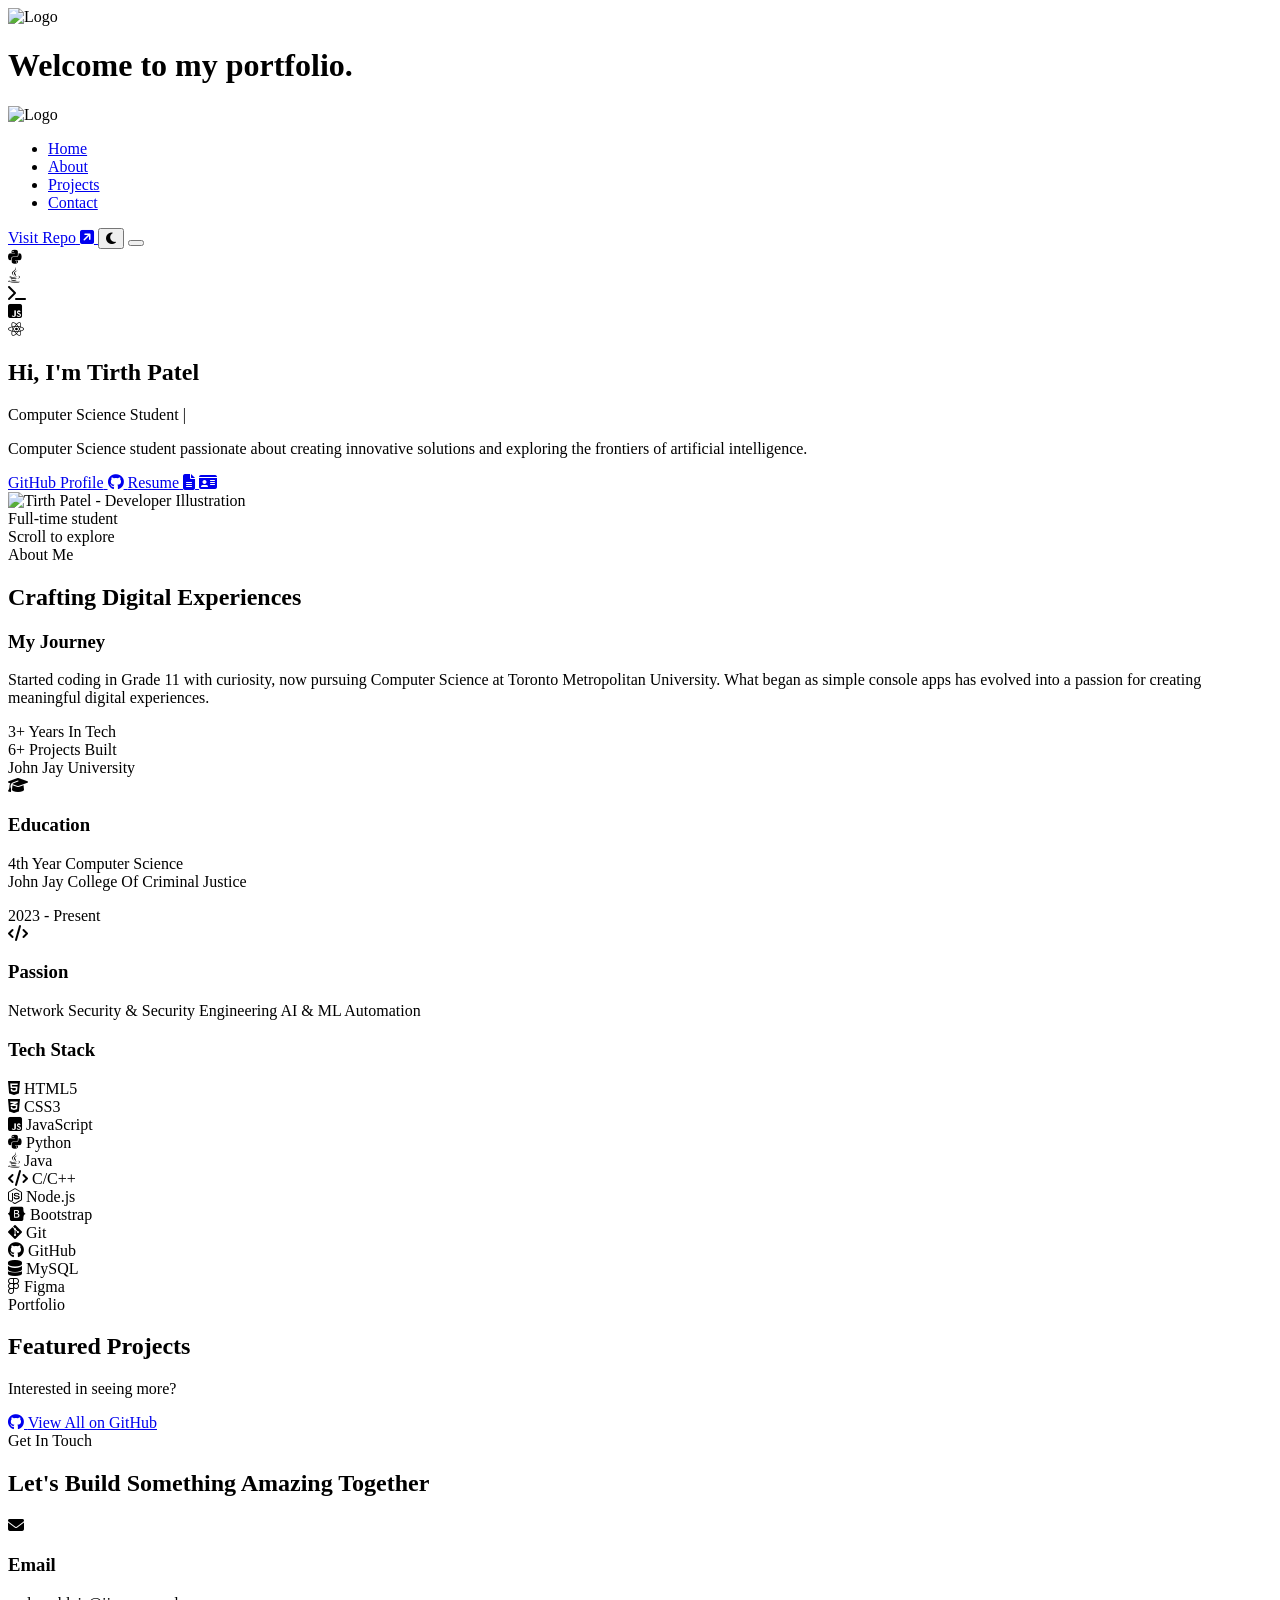
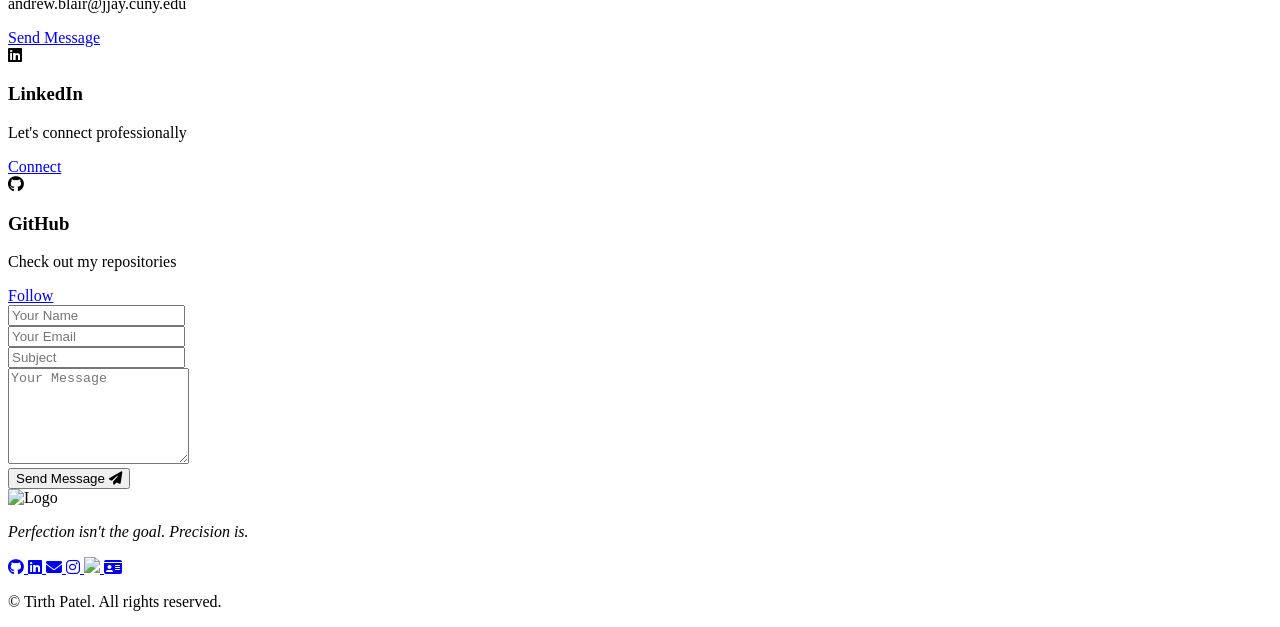
==== index.html @ 6d2c8abe "Update profile stats, education, contact email, and featured placeholders" ====
<!DOCTYPE html>
<html lang="en">

<head>
    <meta charset="UTF-8">
    <meta name="viewport" content="width=device-width, initial-scale=1.0">

    <!-- SEO Meta Tags -->
    <title>Rushi's Portfolio</title>
    <meta name="description"
        content="Tirth Patel (Rushi) - Computer Science student at Toronto Metropolitan University. Passionate full-stack developer specializing in Python, JavaScript, AI/ML, and automation. View my projects and experience.">
    <meta name="keywords"
        content="Rushi, Tirth Patel, Computer Science, Full Stack Developer, Python Developer, JavaScript, AI, Machine Learning, Toronto Metropolitan University, Portfolio, Web Development, Software Engineer">
    <meta name="author" content="Tirth Patel">
    <meta name="robots" content="index, follow">
    <meta name="googlebot" content="index, follow">

    <!-- Google Search Console Verification (Add your verification code) -->
    <!-- <meta name="google-site-verification" content="YOUR_VERIFICATION_CODE_HERE"> -->

    <!-- Open Graph Meta Tags (Social Media) -->
    <meta property="og:title" content="Rushi's Portfolio | Computer Science Student & Developer">
    <meta property="og:description"
        content="Computer Science student passionate about creating innovative solutions and exploring AI. Check out my projects and experience in full-stack development.">
    <meta property="og:image" content="https://rushii-portfolio.netlify.app/assets/ele/repo_banner.png">
    <meta property="og:url" content="https://rushii-portfolio.netlify.app">
    <meta property="og:type" content="website">
    <meta property="og:site_name" content="Rushi's Portfolio">

    <!-- Twitter Card Meta Tags -->
    <meta name="twitter:card" content="summary_large_image">
    <meta name="twitter:title" content="Rushi's Portfolio | Computer Science Student & Developer">
    <meta name="twitter:description"
        content="Computer Science student passionate about creating innovative solutions and exploring AI. Check out my projects and experience.">
    <meta name="twitter:image" content="https://rushii-portfolio.netlify.app/assets/ele/repo_banner.png">

    <!-- Canonical URL -->
    <link rel="canonical" href="https://rushii-portfolio.netlify.app/">

    <!-- Favicon and Icons -->
    <link rel="icon" type="image/png" href="./assets/ele/logo_variations/fav_icon.png" sizes="96x96" />
    <link rel="icon" type="image/svg+xml" href="./assets/ele/logo_variations/fav_icon.png" />
    <link rel="shortcut icon" href="./assets/ele/logo_variations/fav_icon.png" />
    <link rel="apple-touch-icon" sizes="180x180" href="./assets/ele/logo_variations/web_icon.png" />
    <link rel="manifest" href="/site.webmanifest" />

    <!-- Structured Data (JSON-LD) -->
    <script type="application/ld+json">
    {
      "@context": "https://schema.org",
      "@type": "Person",
      "name": "Tirth Patel",
      "alternateName": "Rushi",
      "description": "Computer Science student at Toronto Metropolitan University passionate about full-stack development, AI, and automation",
      "jobTitle": "Computer Science Student & Full-Stack Developer",
      "url": "https://rushii-portfolio.netlify.app",
      "image": "https://rushii-portfolio.netlify.app/assets/ele/profile_pic.png",
      "sameAs": [
        "https://github.com/rushhiii",
        "https://linkedin.com/in/tirth-patel-52a123343",
        "https://www.instagram.com/the.tirth12",
        "https://linktr.ee/its.rushi"
      ],
      "alumniOf": {
        "@type": "EducationalOrganization",
        "name": "Toronto Metropolitan University"
      },
      "knowsAbout": [
        "Python Programming",
        "JavaScript Development", 
        "Full-Stack Development",
        "Artificial Intelligence",
        "Machine Learning",
        "Web Development",
        "C/C++ Programming",
        "Java Programming",
        "Database Management",
        "Git Version Control"
      ],
      "email": "rushiofficial1205@gmail.com",
      "address": {
        "@type": "PostalAddress",
        "addressLocality": "Toronto",
        "addressRegion": "Ontario",
        "addressCountry": "Canada"
      }
    }
    </script>

    <!-- Structured Data for Portfolio Projects -->
    <script type="application/ld+json">
    {
      "@context": "https://schema.org",
      "@type": "ItemList",
      "name": "Rushi's Portfolio Projects",
      "itemListElement": [
        {
          "@type": "SoftwareApplication",
          "position": 1,
          "name": "Scriptable iOS Widgets",
          "description": "A collection of Scriptable app widgets for iOS that provide useful information and functionality right on your home screen.",
          "programmingLanguage": ["JavaScript"],
          "applicationCategory": "Productivity",
          "operatingSystem": "iOS",
          "url": "https://github.com/rushhiii/Scriptable-IOSWidgets",
          "author": {
            "@type": "Person",
            "name": "Tirth Patel"
          }
        },
        {
          "@type": "WebSite",
          "position": 2,
          "name": "Rushi Bashfolio",
          "description": "A unique terminal-style portfolio website that showcases skills and projects through an interactive command-line interface.",
          "programmingLanguage": ["JavaScript", "CSS", "HTML"],
          "url": "https://rushi-bashfolio.netlify.app",
          "author": {
            "@type": "Person",
            "name": "Tirth Patel"
          }
        },
        {
          "@type": "SoftwareApplication",
          "position": 3,
          "name": "GitHub Widget",
          "description": "Track your GitHub stats with dynamic layouts and theme support on iOS home screen using Scriptable.",
          "programmingLanguage": ["JavaScript"],
          "applicationCategory": "Productivity",
          "operatingSystem": "iOS",
          "url": "https://github.com/rushhiii/Scriptable-IOSWidgets",
          "author": {
            "@type": "Person",
            "name": "Tirth Patel"
          }
        }
      ]
    }
    </script>

    <!-- Stylesheets and Fonts -->
    <link rel="stylesheet" href="./assets/css/style.css">
    <link rel="stylesheet" href="https://cdnjs.cloudflare.com/ajax/libs/font-awesome/6.5.1/css/all.min.css">

    <!-- <link rel="stylesheet" href="https://cdnjs.cloudflare.com/ajax/libs/font-awesome/7.0.0/css/all.min.css"> -->
    <!-- <link rel="stylesheet" href="https://site-assets.fontawesome.com/releases/v7.0.0/css/whiteboard-semibold.css"> -->
    <!-- <link rel="stylesheet" href="https://site-assets.fontawesome.com/releases/v7.0.0/css/sharp-duotone-solid.css"> -->
    <!-- <link rel="stylesheet" href="https://cdnjs.cloudflare.com/ajax/libs/font-awesome/v7.0.0/css/all.min.css"> -->
    <!-- <link rel="stylesheet" href="https://site-assets.fontawesome.com/releases/v7.0.0/css/regular.css"> -->
    <link rel="preconnect" href="https://fonts.googleapis.com">
    <link rel="preconnect" href="https://fonts.gstatic.com" crossorigin>
    <link
        href="https://fonts.googleapis.com/css2?family=Inter:wght@300;400;500;600;700&family=Space+Grotesk:wght@300;400;500;600;700&display=swap"
        rel="stylesheet">
</head>

<body>
    <!-- Loading Screen -->
    <div id="loading-screen" class="loading-screen">
        <div class="loading-content">
            <div class="loading-logo">
                <img src="./assets/ele/letter_logo_gl.png" alt="Logo" class="loading-logo-img">
                <div class="loading-logo-glow"></div>
            </div>
            <div class="loading-text">
                <h1 class="loading-title">
                    <span class="loading-word">Welcome</span>
                    <span class="loading-word">to</span>
                    <span class="loading-word">my</span>
                    <span class="loading-word">portfolio.</span>
                </h1>
            </div>
        </div>
        <div class="loading-particles">
            <div class="particle"></div>
            <div class="particle"></div>
            <div class="particle"></div>
            <div class="particle"></div>
            <div class="particle"></div>
        </div>
    </div>

    <!-- Navigation -->
    <nav class="navbar">
        <div class="nav-container">
            <div class="nav-logo">
                <img src="./assets/ele/letter_logo_gl.png" alt="Logo" class="logo-img">
            </div>
            <ul class="nav-menu">
                <li><a href="#home" class="nav-link">Home</a></li>
                <li><a href="#about" class="nav-link">About</a></li>
                <li><a href="#projects" class="nav-link">Projects</a></li>
                <li><a href="#contact" class="nav-link">Contact</a></li>
                <!-- <li><a href="./nexus_card.html" class="nav-link">Profile Card</a></li> -->
            </ul>
            <div class="nav-actions">
                <a href="https://github.com/rushhiii/Website-Portfolio" class="github-repo-btn" target="_blank"
                    rel="noopener noreferrer" aria-label="Visit GitHub Repository">
                    <!-- <i class="fab fa-link"></i> -->
                    <span>Visit Repo</span>
                    <!-- <i class="fa-solid fa-arrow-up-right-from-square"></i> -->
                    <i class="fa-solid fa-square-arrow-up-right"></i>
                    <!-- <i class="fa-light fa-square-arrow-up-right"></i> -->
                </a>
                <button class="theme-toggle" id="themeToggle" aria-label="Toggle theme">
                    <i class="fas fa-moon"></i>
                </button>
                <button class="mobile-menu-toggle" id="mobileMenuToggle" aria-label="Toggle menu">
                    <span></span>
                    <span></span>
                    <span></span>
                </button>
            </div>
        </div>
    </nav>

    <!-- Hero Section -->
    <section id="home" class="hero">
        <div class="hero-background">
            <div class="hero-grid"></div>
            <div class="floating-elements">
                <div class="floating-card parallax-medium" data-speed="2">
                    <i class="fab fa-python"></i>
                </div>
                <div class="floating-card parallax-fast" data-speed="3">
                    <i class="fab fa-java"></i>
                </div>
                <div class="floating-card parallax-slow" data-speed="2.5">
                    <i class="fas fa-terminal"></i>
                </div>
                <div class="floating-card parallax-medium" data-speed="1.5">
                    <i class="fab fa-js-square"></i>
                </div>
                <div class="floating-card parallax-fast" data-speed="1">
                    <i class="fab fa-react"></i>
                </div>
                <!-- <div class="floating-card" data-speed="1.8">
                    <i class="fab fa-css3-alt"></i>
                </div> -->
            </div>
        </div>

        <div class="hero-content">
            <div class="hero-text">
                <h1 class="hero-title">
                    Hi, I'm <span class="text-gradient">Tirth Patel</span>
                </h1>
                <p class="hero-subtitle">
                    <span class="typing-text">Computer Science Student</span>
                    <span class="cursor">|</span>
                </p>
                <p class="hero-description">
                    Computer Science student passionate about creating innovative solutions
                    and exploring the frontiers of artificial intelligence.
                </p>
                <div class="hero-actions">
                    <a href="https://github.com/rushhiii" class="btn btn-primary" target="_blank">
                        <span>GitHub Profile</span>
                        <i class="fab fa-github"></i>
                    </a>
                    <!-- <a href="./assets/rushi_tech_resume.pdf" class="btn btn-secondary" download="tirth_tech_resume.pdf"> -->
                    <a href="https://drive.google.com/file/d/1AFxWbSythAmWqBE_o2QydXRP8Iw7eJwI/view?usp=sharing"
                        class="btn btn-secondary" target="_blank">
                        <span>Resume</span>
                        <!-- <i class="fa-solid fa-up-right-from-square"></i> -->
                        <i class="fa-solid fa-file-lines"></i>
                        <!-- <i class="fa-solid fa-paperclip"></i> -->
                        <!-- <i class="fas fa-download"></i> -->
                    </a>
                    <a href="./assets/nexus-card/index.html" class="btn btn-secondary" title="visit my nexus card?">
                        <!-- <span>Nexus Card</span> -->
                        <i class="fas fa-id-card"></i>
                    </a>
                </div>
            </div>
            <div class="hero-image">
                <div class="image-container">
                    <img src="./assets/ele/profile_pic.png" alt="Tirth Patel - Developer Illustration"
                        class="profile-image" data-theme-image="true">
                    <div class="image-glow"></div>
                </div>
                <div class="status-badge">
                    <div class="status-indicator"></div>
                    <!-- <span>Open to work</span> -->
                    <!-- <span>On summer break</span> -->
                    <!-- <span>Looking for Co=Op, Summer 2026</span> -->
                    <span>Full-time student
                        <!-- <br>Looking for Co-Op, Summer 2026 -->
                    </span>
                </div>
            </div>
        </div>

        <div class="scroll-indicator">
            <div class="scroll-line"></div>
            <span>Scroll to explore</span>
        </div>
    </section>

    <!-- About Section -->
    <section id="about" class="about">
        <div class="container">
            <div class="section-header scroll-reveal">
                <span class="section-tag">About Me</span>
                <h2 class="section-title">Crafting Digital Experiences</h2>
            </div>

            <div class="bento-grid">
                <div class="bento-card large scroll-reveal-left scroll-stagger-1 glow-border">
                    <div class="card-content">
                        <h3>My Journey</h3>
                        <p>Started coding in Grade 11 with curiosity, now pursuing Computer Science at Toronto
                            Metropolitan University. What began as simple console apps has evolved into a passion for
                            creating meaningful digital experiences.</p>
                        <!-- <h3>My Coding Journey</h3> -->
                        <!-- <p>I still remember the first time I touched a computer with intention — it was in Grade 11. What started as curiosity about solving logic problems became my obsession. From barely knowing how to type to building automation tools and exploring C, C++, and UNIX, I'm now a 2nd Year Computer Science Student at Toronto Metropolitan University.</p> -->
                        <div class="journey-stats">
                            <div class="stat scroll-reveal-scale scroll-stagger-2">
                                <span class="stat-number">3+</span>
                                <span class="stat-label">Years In Tech</span>
                            </div>
                            <div class="stat scroll-reveal-scale scroll-stagger-3">
                                <span class="stat-number">6+</span>
                                <span class="stat-label">Projects Built</span>
                            </div>
                            <!-- <div class="stat">
                                <span class="stat-number">10+</span>
                                <span class="stat-label">Repositories</span>
                            </div> -->
                            <!-- <div class="stat">
                                <span class="stat-number">3.8</span>
                                <span class="stat-label">GPA</span>
                            </div> -->
                            <div class="stat scroll-reveal-scale scroll-stagger-4">
                                <span class="stat-number">John Jay</span>
                                <span class="stat-label">University</span>
                            </div>
                        </div>
                    </div>
                </div>

                <div class="bento-card scroll-reveal-right scroll-stagger-2">
                    <div class="card-content">
                        <div class="card-icon">
                            <i class="fas fa-graduation-cap"></i>
                        </div>
                        <h3>Education</h3>
                        <p>4th Year Computer Science<br>John Jay College Of Criminal Justice</p>
                        <!-- <p>2nd Year Computer Science Student<br>Toronto Metropolitan University</p> -->
                        <span class="card-meta">2023 - Present</span>
                    </div>
                </div>

                <div class="bento-card scroll-reveal-right scroll-stagger-3">
                    <div class="card-content">
                        <div class="card-icon">
                            <i class="fas fa-code"></i>
                            <!-- <i class="fas fa-code"></i> -->
                        </div>
                        <h3>Passion</h3>
                        <!-- <h3>Focus Areas</h3> -->
                        <div class="focus-tags">
                            <span class="tag">Network Security & Security Engineering</span>
                            <span class="tag">AI & ML</span>
                            <span class="tag">Automation</span>
                            <!-- <span class="tag">UNIX</span> -->
                        </div>
                        <!-- <p style="font-style:italic;margin-top: 1rem; font-size: 0.9rem; color: var(--text-muted);">Perfection isn't the goal. Precision is.</p> -->
                    </div>
                </div>

                <div class="bento-card wide scroll-reveal scroll-stagger-4 glow-border">
                    <div class="card-content">
                        <h3>Tech Stack</h3>
                        <div class="tech-badges">
                            <div class="tech-badge html scroll-reveal-scale scroll-stagger-1">
                                <i class="fab fa-html5"></i>
                                <span>HTML5</span>
                            </div>
                            <div class="tech-badge css scroll-reveal-scale scroll-stagger-2">
                                <i class="fab fa-css3-alt"></i>
                                <span>CSS3</span>
                            </div>
                            <div class="tech-badge javascript scroll-reveal-scale scroll-stagger-3">
                                <i class="fab fa-js-square"></i>
                                <span>JavaScript</span>
                            </div>
                            <div class="tech-badge python scroll-reveal-scale scroll-stagger-4">
                                <i class="fab fa-python"></i>
                                <span>Python</span>
                            </div>
                            <div class="tech-badge java scroll-reveal-scale scroll-stagger-5">
                                <i class="fab fa-java"></i>
                                <span>Java</span>
                            </div>
                            <div class="tech-badge cpp scroll-reveal-scale scroll-stagger-6">
                                <i class="fas fa-code"></i>
                                <span>C/C++</span>
                            </div>
                            <div class="tech-badge nodejs scroll-reveal-scale scroll-stagger-1">
                                <i class="fab fa-node-js"></i>
                                <span>Node.js</span>
                            </div>
                            <div class="tech-badge bootstrap scroll-reveal-scale scroll-stagger-2">
                                <i class="fab fa-bootstrap"></i>
                                <span>Bootstrap</span>
                            </div>
                            <div class="tech-badge git scroll-reveal-scale scroll-stagger-3">
                                <i class="fab fa-git-alt"></i>
                                <span>Git</span>
                            </div>
                            <div class="tech-badge github scroll-reveal-scale scroll-stagger-4">
                                <i class="fab fa-github"></i>
                                <span>GitHub</span>
                            </div>
                            <div class="tech-badge mysql scroll-reveal-scale scroll-stagger-5">
                                <i class="fas fa-database"></i>
                                <span>MySQL</span>
                            </div>
                            <div class="tech-badge figma scroll-reveal-scale scroll-stagger-6">
                                <i class="fab fa-figma"></i>
                                <span>Figma</span>
                            </div>
                        </div>
                    </div>
                </div>
            </div>
        </div>
    </section>

    <!-- GitHub Stats Section -->
    <!-- <section id="github-stats" class="github-stats">
        <div class="container">
            <div class="section-header">
                <span class="section-tag">GitHub</span>
                <h2 class="section-title">📊 Developer Statistics</h2>
            </div>

            <div class="stats-grid">
                <div class="stats-card">
                    <div class="card-content">
                        <h3>🔥 GitHub Activity</h3>
                        <div class="github-stats-images">
                            <img src="https://github-readme-stats-rushis-projects-a131b45c.vercel.app/api?username=rushhiii&count_private=true&show_icons=true&theme=nord&bg_color=1a1a2e&title_color=ffd700&icon_color=00bfff&text_color=ffffff&ring_color=00bfff&rank_icon=github&include_all_commits=true&hide_border=true&border_radius=10&cache_seconds=86400" 
                                 alt="Rushi's GitHub Stats" loading="lazy">
                            <img src="https://github-readme-streak-stats-rushis-projects-a131b45c.vercel.app?user=rushhiii&theme=merko&hide_border=true&background=1a1a2e&ring=00bfff&fire=ffd700&currStreakLabel=ffd700&currStreakNum=ffffff&sideNums=ffffff&dates=ffffff&cache_seconds=86400" 
                                 alt="Rushi's GitHub Streak" loading="lazy">
                        </div>
                    </div>
                </div>

                <div class="stats-card">
                    <div class="card-content">
                        <h3>💻 Most Used Languages</h3>
                        <div class="github-stats-images">
                            <img src="https://github-readme-stats-rushis-projects-a131b45c.vercel.app/api/top-langs/?username=rushhiii&layout=compact&theme=merko&hide_border=true&bg_color=1a1a2e&title_color=ffd700&text_color=ffffff&cache_seconds=86400&card_width=350" 
                                 alt="Top Languages" loading="lazy">
                        </div>
                    </div>
                </div>

                <div class="stats-card wide">
                    <div class="card-content">
                        <h3>⭐ Featured Repositories</h3>
                        <div class="featured-repos">
                            <div class="repo-card">
                                <h4>🔧 Scriptable-IOSWidgets</h4>
                                <p>An evolving library of iOS widgets & scripts to supercharge your Apple experience, all built in Scriptable.</p>
                                <div class="repo-stats">
                                    <span class="stat"><i class="fas fa-star"></i> 3</span>
                                    <span class="stat"><i class="fas fa-code-branch"></i> 1</span>
                                    <span class="stat">JavaScript</span>
                                </div>
                                <a href="https://github.com/rushhiii/Scriptable-IOSWidgets" target="_blank" class="repo-link">
                                    <i class="fab fa-github"></i> View Repository
                                </a>
                            </div>
                            <div class="repo-card">
                                <h4>💻 Rushi-Bashfolio</h4>
                                <p>A terminal-style interactive portfolio powered by HTML, CSS, and JavaScript — deployed via Netlify.</p>
                                <div class="repo-stats">
                                    <span class="stat"><i class="fas fa-star"></i> 0</span>
                                    <span class="stat"><i class="fas fa-code-branch"></i> 0</span>
                                    <span class="stat">JavaScript</span>
                                </div>
                                <a href="https://github.com/rushhiii/Rushi-Bashfolio" target="_blank" class="repo-link">
                                    <i class="fab fa-github"></i> View Repository
                                </a>
                            </div>
                            <div class="repo-card">
                                <h4>🎓 C-Cpp-Project-Ladder</h4>
                                <p>Build real C/C++ projects from beginner to advanced — learn core concepts by coding useful, hands-on programs.</p>
                                <div class="repo-stats">
                                    <span class="stat"><i class="fas fa-star"></i> 0</span>
                                    <span class="stat"><i class="fas fa-code-branch"></i> 0</span>
                                    <span class="stat">C</span>
                                </div>
                                <a href="https://github.com/rushhiii/C-Cpp-Project-Ladder" target="_blank" class="repo-link">
                                    <i class="fab fa-github"></i> View Repository
                                </a>
                            </div>
                        </div>
                    </div>
                </div>

                <div class="stats-card">
                    <div class="card-content">
                        <h3>🤝 Let's Connect</h3>
                        <div class="social-links-github">
                            <a href="mailto:rushiofficial1205@gmail.com" class="social-link">
                                <i class="fas fa-envelope"></i>
                                <span>Email</span>
                            </a>
                            <a href="https://www.linkedin.com/in/tirth-patel-52a123343" target="_blank" class="social-link">
                                <i class="fab fa-linkedin"></i>
                                <span>LinkedIn</span>
                            </a>
                            <a href="https://github.com/rushhiii" target="_blank" class="social-link">
                                <i class="fab fa-github"></i>
                                <span>GitHub</span>
                            </a>
                            <a href="https://rushi-bashfolio.netlify.app" target="_blank" class="social-link">
                                <i class="fas fa-terminal"></i>
                                <span>Terminal Portfolio</span>
                            </a>
                            <a href="https://www.instagram.com/the.tirth12" target="_blank" class="social-link">
                                <i class="fab fa-instagram"></i>
                                <span>Instagram</span>
                            </a>
                        </div>
                        <div class="profile-views">
                            <img src="https://komarev.com/ghpvc/?username=rushhiii&label=Profile%20Views&color=800080&labelColor=800080&style=flat" 
                                 alt="Profile Views" loading="lazy">
                        </div>
                    </div>
                </div>
            </div>
        </div>
    </section> -->

    <!-- Projects Section -->
    <section id="projects" class="projects">
        <div class="container">
            <div class="section-header scroll-reveal">
                <span class="section-tag">Portfolio</span>
                <h2 class="section-title">Featured Projects</h2>
            </div>

            <div class="project-filters scroll-reveal-scale scroll-stagger-1">
                <!-- Filter buttons will be dynamically generated from projects.json -->
            </div>

            <div class="projects-grid scroll-reveal scroll-stagger-2" id="projectsGrid">
                <!-- Projects will be loaded dynamically -->
            </div>

            <div class="projects-cta scroll-reveal scroll-stagger-3">
                <p>Interested in seeing more?</p>
                <a href="https://github.com/rushhiii" class="btn btn-outline" target="_blank">
                    <i class="fab fa-github"></i>
                    <span>View All on GitHub</span>
                </a>
            </div>
        </div>
    </section>

    <!-- Contact Section -->
    <section id="contact" class="contact">
        <div class="container">
            <div class="section-header scroll-reveal">
                <span class="section-tag">Get In Touch</span>
                <h2 class="section-title">Let's Build Something Amazing Together</h2>
            </div>

            <div class="contact-grid">
                <div class="contact-info">
                    <div class="contact-card scroll-reveal-left scroll-stagger-1">
                        <div class="contact-icon">
                            <i class="fas fa-envelope"></i>
                        </div>
                        <h3>Email</h3>
                        <p>andrew.blair@jjay.cuny.edu</p>
                        <a href="mailto:andrew.blair@jjay.cuny.edu" class="contact-link">Send Message</a>
                    </div>

                    <div class="contact-card scroll-reveal-left scroll-stagger-2">
                        <div class="contact-icon">
                            <i class="fab fa-linkedin"></i>
                        </div>
                        <h3>LinkedIn</h3>
                        <p>Let's connect professionally</p>
                        <a href="https://linkedin.com/in/tirth-patel-52a123343" target="_blank"
                            class="contact-link">Connect</a>
                    </div>

                    <div class="contact-card scroll-reveal-left scroll-stagger-3">
                        <div class="contact-icon">
                            <i class="fab fa-github"></i>
                        </div>
                        <h3>GitHub</h3>
                        <p>Check out my repositories</p>
                        <a href="https://github.com/rushhiii" target="_blank" class="contact-link">Follow</a>
                    </div>
                </div>

                <form class="contact-form scroll-reveal-right scroll-stagger-2 glow-border" id="contactForm"
                    name="portfolio-contact" method="POST" data-netlify="true" action="/thank-you"
                    netlify-honeypot="bot-field">
                    <input type="hidden" name="form-name" value="portfolio-contact">
                    <!-- Honeypot field for spam protection -->
                    <div style="display: none;">
                        <input name="bot-field">
                    </div>
                    <div class="form-group scroll-reveal scroll-stagger-3">
                        <input type="text" name="name" placeholder="Your Name" required>
                    </div>
                    <div class="form-group scroll-reveal scroll-stagger-4">
                        <input type="email" name="email" placeholder="Your Email" required>
                    </div>
                    <div class="form-group scroll-reveal scroll-stagger-5">
                        <input type="text" name="subject" placeholder="Subject" required>
                    </div>
                    <div class="form-group scroll-reveal scroll-stagger-6">
                        <textarea name="message" placeholder="Your Message" rows="6" required></textarea>
                    </div>
                    <button type="submit" class="btn btn-primary scroll-reveal-scale scroll-stagger-6">
                        <span>Send Message</span>
                        <i class="fas fa-paper-plane"></i>
                    </button>
                </form>
            </div>
        </div>
    </section>

    <!-- Footer -->
    <footer class="footer">
        <div class="container">
            <div class="footer-content">
                <div class="footer-left">
                    <div class="footer-logo">
                        <img src="./assets/ele/letter_logo_gl.png" alt="Logo" class="logo-img">
                    </div>
                    <!-- <p>Building the future, one line of code at a time.</p> -->
                    <p style="font-style:italic">Perfection isn't the goal. Precision is.</p>
                </div>
                <div class="footer-right">
                    <div class="social-links">
                        <a href="https://github.com/rushhiii" target="_blank" aria-label="GitHub">
                            <i class="fab fa-github"></i>
                        </a>
                        <a href="https://linkedin.com/in/rushhiii" target="_blank" aria-label="LinkedIn">
                            <i class="fab fa-linkedin"></i>
                        </a>
                        <a href="mailto:andrew.blair@jjay.cuny.edu" aria-label="Email">
                            <i class="fas fa-envelope"></i>
                        </a>
                        <a href="https://www.instagram.com/the.tirth12" target="_blank" aria-label="instagram">
                            <i class="fa-brands fa-instagram"></i>
                        </a>
                        <a href="https://linktr.ee/its.rushi" target="_blank" aria-label="linktr">
                            <!-- <img src="./assets/ele/linktree-logo-icon.webp"> -->
                            <img src="./assets/ele/linktrsvg.svg">
                        </a>
                        <a href="./assets/nexus-card/index.html" aria-label="Nexus Card">
                            <i class="fas fa-id-card"></i>
                        </a>
                    </div>
                </div>
            </div>
            <div class="footer-bottom">
                <p>&copy; <span id="currentYear"></span> Tirth Patel. All rights reserved.</p>
            </div>
        </div>
    </footer>
    <!-- Scripts -->
    <script src="./assets/js/script.js"></script>
    <script>
        const cards = document.querySelectorAll('.project-card');

        cards.forEach(card => {
            card.addEventListener('mouseenter', () => {
                card.style.transition = 'all 0.05s ease-out';
            });

            card.addEventListener('mouseleave', () => {
                card.style.transition = 'all 0.5s cubic-bezier(0.175, 0.885, 0.32, 1.275)';
                card.style.transform = 'perspective(1000px) rotateX(0deg) rotateY(0deg) translateZ(0px) scale(1)';
            });

            card.addEventListener('mousemove', (e) => {
                if (!isLoaded) return;

                const cardRect = card.getBoundingClientRect();
                const cardCenterX = cardRect.left + cardRect.width / 2;
                const cardCenterY = cardRect.top + cardRect.height / 2;

                const deltaX = e.clientX - cardCenterX;
                const deltaY = e.clientY - cardCenterY;

                const rotateX = (deltaY / cardRect.height) * -15;
                const rotateY = (deltaX / cardRect.width) * 15;

                const distance = Math.sqrt(deltaX * deltaX + deltaY * deltaY);
                const maxDistance = Math.sqrt(cardRect.width * cardRect.width + cardRect.height * cardRect.height) / 2;
                const proximity = 1 - Math.min(distance / maxDistance, 1);

                const scale = 1 + (proximity * 0.05);
                const translateZ = proximity * 20;

                card.style.transform = `
                        perspective(1000px) 
                        rotateX(${rotateX}deg) 
                        rotateY(${rotateY}deg) 
                        translateZ(${translateZ}px) 
                        scale(${scale})
                    `;
            });
        });

    </script>
</body>

</html>
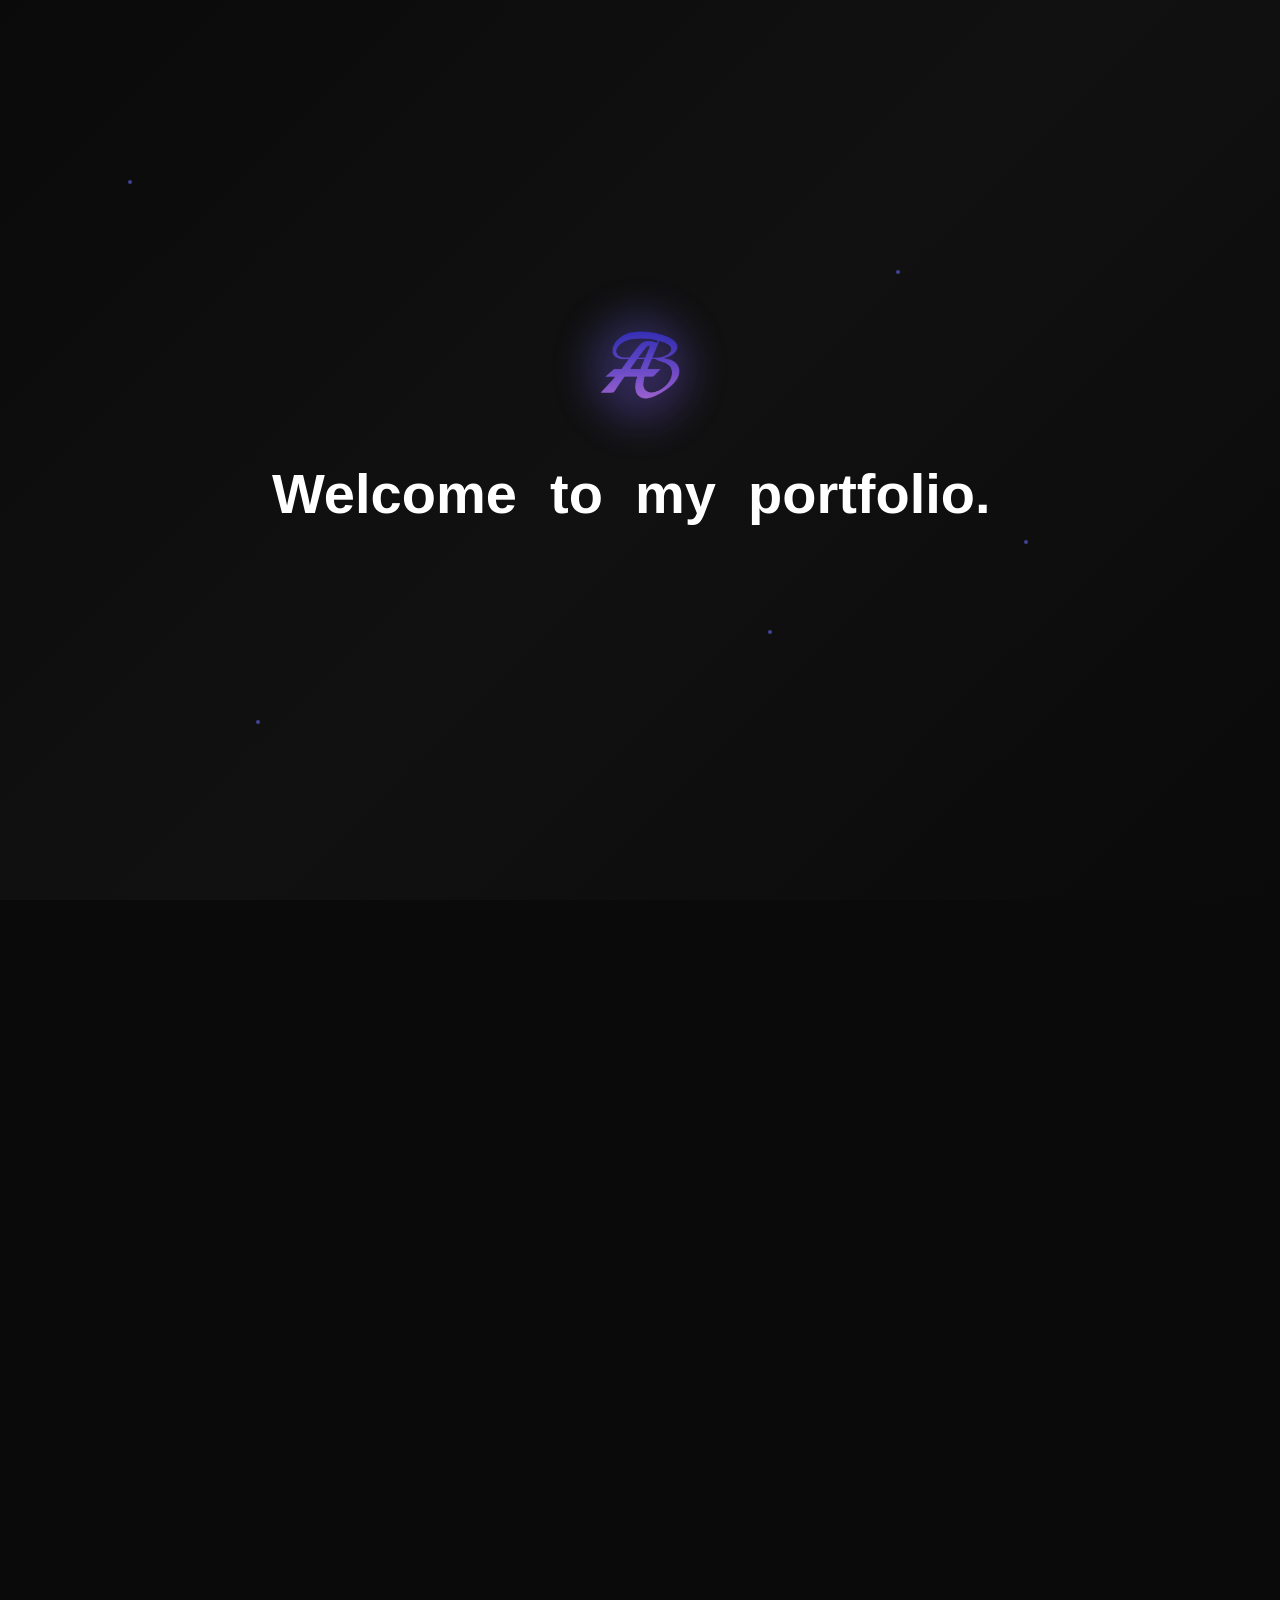
==== commit 29290650: "Rebrand portfolio to AndrewIT and add GitHub Pages workflow" ====
--- a/index.html
+++ b/index.html
@@ -6,12 +6,12 @@
     <meta name="viewport" content="width=device-width, initial-scale=1.0">
 
     <!-- SEO Meta Tags -->
-    <title>Rushi's Portfolio</title>
+    <title>AndrewIT Portfolio</title>
     <meta name="description"
-        content="Tirth Patel (Rushi) - Computer Science student at Toronto Metropolitan University. Passionate full-stack developer specializing in Python, JavaScript, AI/ML, and automation. View my projects and experience.">
+        content="AndrewIT - Computer Science student and IT-focused developer building secure, modern solutions in networking, automation, and full-stack development.">
     <meta name="keywords"
-        content="Rushi, Tirth Patel, Computer Science, Full Stack Developer, Python Developer, JavaScript, AI, Machine Learning, Toronto Metropolitan University, Portfolio, Web Development, Software Engineer">
-    <meta name="author" content="Tirth Patel">
+        content="AndrewIT, Andrew Blair, Computer Science, IT Technician, Network Security, AI, Machine Learning, John Jay College Of Criminal Justice, Portfolio, Web Development, Cybersecurity Analyst">
+    <meta name="author" content="Andrew Blair">
     <meta name="robots" content="index, follow">
     <meta name="googlebot" content="index, follow">
 
@@ -19,23 +19,21 @@
     <!-- <meta name="google-site-verification" content="YOUR_VERIFICATION_CODE_HERE"> -->
 
     <!-- Open Graph Meta Tags (Social Media) -->
-    <meta property="og:title" content="Rushi's Portfolio | Computer Science Student & Developer">
+    <meta property="og:title" content="AndrewIT Portfolio | Computer Science Student & IT Technician">
     <meta property="og:description"
-        content="Computer Science student passionate about creating innovative solutions and exploring AI. Check out my projects and experience in full-stack development.">
-    <meta property="og:image" content="https://rushii-portfolio.netlify.app/assets/ele/repo_banner.png">
-    <meta property="og:url" content="https://rushii-portfolio.netlify.app">
+        content="AndrewIT builds secure, modern solutions across networking, development, and automation. Explore projects, certifications, and hands-on technical work.">
+    
+        
     <meta property="og:type" content="website">
-    <meta property="og:site_name" content="Rushi's Portfolio">
+    <meta property="og:site_name" content="AndrewIT Portfolio">
 
     <!-- Twitter Card Meta Tags -->
     <meta name="twitter:card" content="summary_large_image">
-    <meta name="twitter:title" content="Rushi's Portfolio | Computer Science Student & Developer">
+    <meta name="twitter:title" content="AndrewIT Portfolio | Computer Science Student & Developer">
     <meta name="twitter:description"
-        content="Computer Science student passionate about creating innovative solutions and exploring AI. Check out my projects and experience.">
-    <meta name="twitter:image" content="https://rushii-portfolio.netlify.app/assets/ele/repo_banner.png">
-
-    <!-- Canonical URL -->
-    <link rel="canonical" href="https://rushii-portfolio.netlify.app/">
+        content="AndrewIT builds secure, modern solutions across networking, development, and automation. Explore projects, certifications, and hands-on technical work.">
+   <!-- <meta name="twitter:image" content="https://rushii-portfolio.netlify.app/assets/ele/repo_banner.png"> -->
+
 
     <!-- Favicon and Icons -->
     <link rel="icon" type="image/png" href="./assets/ele/logo_variations/fav_icon.png" sizes="96x96" />
@@ -49,21 +47,21 @@
     {
       "@context": "https://schema.org",
       "@type": "Person",
-      "name": "Tirth Patel",
-      "alternateName": "Rushi",
-      "description": "Computer Science student at Toronto Metropolitan University passionate about full-stack development, AI, and automation",
-      "jobTitle": "Computer Science Student & Full-Stack Developer",
+      "name": "Andrew Blair",
+      "alternateName": "Drew",
+      "description": "Computer Science student at John Jay College Of Criminal Justice, passionate about Cloud Security, Cybersecurity, and AI/ML",
+      "jobTitle": "Computer Science Student & IT Technician",
       "url": "https://rushii-portfolio.netlify.app",
-      "image": "https://rushii-portfolio.netlify.app/assets/ele/profile_pic.png",
+    "image": "https://rushii-portfolio.netlify.app/assets/ele/Andrew.png",
       "sameAs": [
-        "https://github.com/rushhiii",
-        "https://linkedin.com/in/tirth-patel-52a123343",
-        "https://www.instagram.com/the.tirth12",
-        "https://linktr.ee/its.rushi"
+        "https://github.com/CyberDrewX",
+        "https://www.linkedin.com/in/andrewblairit",
+        "https://www.instagram.com/d.r.3.w_x",
+        <!-- link tree was here -->
       ],
       "alumniOf": {
         "@type": "EducationalOrganization",
-        "name": "Toronto Metropolitan University"
+        "name": "John Jay College Of Criminal Justice",
       },
       "knowsAbout": [
         "Python Programming",
@@ -77,12 +75,12 @@
         "Database Management",
         "Git Version Control"
       ],
-      "email": "rushiofficial1205@gmail.com",
+      "email": "andrewblair592.com",
       "address": {
         "@type": "PostalAddress",
-        "addressLocality": "Toronto",
-        "addressRegion": "Ontario",
-        "addressCountry": "Canada"
+        "addressLocality": "New York City",
+        "addressRegion": "New York",
+        "addressCountry": "United States"
       }
     }
     </script>
@@ -92,7 +90,7 @@
     {
       "@context": "https://schema.org",
       "@type": "ItemList",
-      "name": "Rushi's Portfolio Projects",
+      "name": "Andrew's Portfolio Projects",
       "itemListElement": [
         {
           "@type": "SoftwareApplication",
@@ -105,7 +103,7 @@
           "url": "https://github.com/rushhiii/Scriptable-IOSWidgets",
           "author": {
             "@type": "Person",
-            "name": "Tirth Patel"
+            "name": "Andrew Blair"
           }
         },
         {
@@ -117,7 +115,7 @@
           "url": "https://rushi-bashfolio.netlify.app",
           "author": {
             "@type": "Person",
-            "name": "Tirth Patel"
+            "name": "Andrew Blair"
           }
         },
         {
@@ -131,7 +129,7 @@
           "url": "https://github.com/rushhiii/Scriptable-IOSWidgets",
           "author": {
             "@type": "Person",
-            "name": "Tirth Patel"
+            "name": "Andrew Blair"
           }
         }
       ]
@@ -189,12 +187,13 @@
             <ul class="nav-menu">
                 <li><a href="#home" class="nav-link">Home</a></li>
                 <li><a href="#about" class="nav-link">About</a></li>
+                <li><a href="#certifications" class="nav-link">Certifications</a></li>
                 <li><a href="#projects" class="nav-link">Projects</a></li>
                 <li><a href="#contact" class="nav-link">Contact</a></li>
                 <!-- <li><a href="./nexus_card.html" class="nav-link">Profile Card</a></li> -->
             </ul>
             <div class="nav-actions">
-                <a href="https://github.com/rushhiii/Website-Portfolio" class="github-repo-btn" target="_blank"
+                <a href="https://github.com/CyberDrewX" class="github-repo-btn" target="_blank"
                     rel="noopener noreferrer" aria-label="Visit GitHub Repository">
                     <!-- <i class="fab fa-link"></i> -->
                     <span>Visit Repo</span>
@@ -243,23 +242,22 @@
         <div class="hero-content">
             <div class="hero-text">
                 <h1 class="hero-title">
-                    Hi, I'm <span class="text-gradient">Tirth Patel</span>
+                    Hi, I'm <span class="text-gradient">AndrewIT</span>
                 </h1>
                 <p class="hero-subtitle">
                     <span class="typing-text">Computer Science Student</span>
                     <span class="cursor">|</span>
                 </p>
                 <p class="hero-description">
-                    Computer Science student passionate about creating innovative solutions
-                    and exploring the frontiers of artificial intelligence.
+                    Computer Science student Passionate about cloud and network security, with a focus on building innovative and resilient solutions through artificial intelligence.
                 </p>
                 <div class="hero-actions">
-                    <a href="https://github.com/rushhiii" class="btn btn-primary" target="_blank">
+                    <a href="https://github.com/CyberDrewX" class="btn btn-primary" target="_blank">
                         <span>GitHub Profile</span>
                         <i class="fab fa-github"></i>
                     </a>
-                    <!-- <a href="./assets/rushi_tech_resume.pdf" class="btn btn-secondary" download="tirth_tech_resume.pdf"> -->
-                    <a href="https://drive.google.com/file/d/1AFxWbSythAmWqBE_o2QydXRP8Iw7eJwI/view?usp=sharing"
+                   
+                    <a href="https://drive.google.com/drive/u/0/folders/1hEwPRW5BH7Dz0M8XrPKGmeR6I0KzoKrx"
                         class="btn btn-secondary" target="_blank">
                         <span>Resume</span>
                         <!-- <i class="fa-solid fa-up-right-from-square"></i> -->
@@ -275,7 +273,7 @@
             </div>
             <div class="hero-image">
                 <div class="image-container">
-                    <img src="./assets/ele/profile_pic.png" alt="Tirth Patel - Developer Illustration"
+                    <img src="./assets/ele/Andrew.png" alt="Andrew Blair - Portrait"
                         class="profile-image" data-theme-image="true">
                     <div class="image-glow"></div>
                 </div>
@@ -309,9 +307,7 @@
                 <div class="bento-card large scroll-reveal-left scroll-stagger-1 glow-border">
                     <div class="card-content">
                         <h3>My Journey</h3>
-                        <p>Started coding in Grade 11 with curiosity, now pursuing Computer Science at Toronto
-                            Metropolitan University. What began as simple console apps has evolved into a passion for
-                            creating meaningful digital experiences.</p>
+                        <p>I began my IT career at Co-Op Tech in Manhattan, where I studied computer networking. From that experience, I discovered my passion for technology, and ever since, I’ve been dedicated to growing in the field of IT.</p>
                         <!-- <h3>My Coding Journey</h3> -->
                         <!-- <p>I still remember the first time I touched a computer with intention — it was in Grade 11. What started as curiosity about solving logic problems became my obsession. From barely knowing how to type to building automation tools and exploring C, C++, and UNIX, I'm now a 2nd Year Computer Science Student at Toronto Metropolitan University.</p> -->
                         <div class="journey-stats">
@@ -427,6 +423,112 @@
             </div>
         </div>
     </section>
+
+    <!-- Certifications Section -->
+    <section id="certifications" class="certifications">
+        <div class="container">
+            <div class="section-header scroll-reveal">
+                <span class="section-tag">Credentials</span>
+                <h2 class="section-title">Certifications &amp; Learning Path</h2>
+            </div>
+
+            <div class="certification-grid">
+                <article class="certification-card earned scroll-reveal-left scroll-stagger-1 glow-border"
+                    data-cert-title="CompTIA Network+"
+                    data-cert-status="Earned"
+                    data-cert-icon="fas fa-network-wired"
+                    data-cert-description="Networking fundamentals, infrastructure, troubleshooting, and security concepts."
+                    data-cert-points="Networking fundamentals|Infrastructure and cabling|Troubleshooting and diagnostics|Security best practices">
+                    <div class="certification-icon"><i class="fas fa-network-wired"></i></div>
+                    <div class="certification-copy">
+                        <span class="certification-status">Earned</span>
+                        <h3>CompTIA Network+</h3>
+                        <p>Networking fundamentals, infrastructure, troubleshooting, and security concepts.</p>
+                    </div>
+                </article>
+
+                <article class="certification-card in-progress scroll-reveal scroll-stagger-2 glow-border"
+                    data-cert-title="CompTIA Security+"
+                    data-cert-status="In Progress"
+                    data-cert-icon="fas fa-shield-halved"
+                    data-cert-description="Preparing for the next step in cybersecurity, risk management, and defensive operations."
+                    data-cert-points="Threat analysis|Risk management|Identity and access|Defensive operations">
+                    <div class="certification-icon"><i class="fas fa-shield-halved"></i></div>
+                    <div class="certification-copy">
+                        <span class="certification-status">In Progress</span>
+                        <h3>CompTIA Security+</h3>
+                        <p>Preparing for the next step in cybersecurity, risk management, and defensive operations.</p>
+                    </div>
+                </article>
+
+                <article class="certification-card planned scroll-reveal scroll-stagger-3 glow-border"
+                    data-cert-title="AWS Solutions Architect"
+                    data-cert-status="Planned"
+                    data-cert-icon="fab fa-aws"
+                    data-cert-description="Building cloud architecture skills across identity, networking, security, and reliability."
+                    data-cert-points="Cloud design principles|IAM and security|Networking and connectivity|High availability and resilience">
+                    <div class="certification-icon"><i class="fab fa-aws"></i></div>
+                    <div class="certification-copy">
+                        <span class="certification-status">Planned</span>
+                        <h3>AWS Solutions Architect</h3>
+                        <p>Building cloud architecture skills across identity, networking, security, and reliability.</p>
+                    </div>
+                </article>
+
+                <article class="certification-card planned scroll-reveal-right scroll-stagger-4 glow-border"
+                    data-cert-title="Cisco CCNA"
+                    data-cert-status="Planned"
+                    data-cert-icon="fas fa-route"
+                    data-cert-description="Deepening practical skills in routing, switching, network access, and automation."
+                    data-cert-points="Routing and switching|Network access and automation|Troubleshooting|Protocol fundamentals">
+                    <div class="certification-icon"><i class="fas fa-route"></i></div>
+                    <div class="certification-copy">
+                        <span class="certification-status">Planned</span>
+                        <h3>Cisco CCNA</h3>
+                        <p>Deepening practical skills in routing, switching, network access, and automation.</p>
+                    </div>
+                </article>
+            </div>
+        </div>
+    </section>
+
+    <div class="cert-modal-overlay" id="certModalOverlay">
+        <div class="cert-modal" role="dialog" aria-modal="true" aria-labelledby="certModalTitle">
+            <button class="cert-modal-close" id="certModalClose" aria-label="Close certification details">
+                <i class="fas fa-times"></i>
+            </button>
+
+            <div class="cert-modal-header">
+                <div class="cert-modal-icon-wrap" id="certModalIconWrap"><i class="fas fa-network-wired"></i></div>
+                <div>
+                    <span class="cert-modal-badge" id="certModalStatus">Earned</span>
+                    <h3 id="certModalTitle">CompTIA Network+</h3>
+                </div>
+            </div>
+
+            <div class="cert-modal-body">
+                <div class="cert-modal-stage">
+                    <div class="cert-panel cert-panel-summary">
+                        <p id="certModalDescription">Networking fundamentals, infrastructure, troubleshooting, and security concepts.</p>
+                        <ul class="cert-modal-list" id="certModalList"></ul>
+                    </div>
+
+                    <div class="cert-panel cert-panel-badge" aria-live="polite">
+                        <div class="cert-badge-wrap">
+                            <div class="cert-badge-outline">
+                                <div class="cert-badge-core">
+                                    <span class="cert-badge-brand">CompTIA</span>
+                                    <span class="cert-badge-name">Network+</span>
+                                    <span class="cert-badge-tag">CERTIFIED</span>
+                                    <span class="cert-badge-series">Plus Series</span>
+                                </div>
+                            </div>
+                        </div>
+                    </div>
+                </div>
+            </div>
+        </div>
+    </div>
 
     <!-- GitHub Stats Section -->
     <!-- <section id="github-stats" class="github-stats">
@@ -511,7 +613,7 @@
                                 <i class="fas fa-envelope"></i>
                                 <span>Email</span>
                             </a>
-                            <a href="https://www.linkedin.com/in/tirth-patel-52a123343" target="_blank" class="social-link">
+                            <a href="https://www.linkedin.com/in/andrewblairit" target="_blank" class="social-link">
                                 <i class="fab fa-linkedin"></i>
                                 <span>LinkedIn</span>
                             </a>
@@ -523,7 +625,7 @@
                                 <i class="fas fa-terminal"></i>
                                 <span>Terminal Portfolio</span>
                             </a>
-                            <a href="https://www.instagram.com/the.tirth12" target="_blank" class="social-link">
+                            <a href="https://www.instagram.com/d.r.3.w_x" target="_blank" class="social-link">
                                 <i class="fab fa-instagram"></i>
                                 <span>Instagram</span>
                             </a>
@@ -556,7 +658,7 @@
 
             <div class="projects-cta scroll-reveal scroll-stagger-3">
                 <p>Interested in seeing more?</p>
-                <a href="https://github.com/rushhiii" class="btn btn-outline" target="_blank">
+                <a href="https://github.com/CyberDrewX" class="btn btn-outline" target="_blank">
                     <i class="fab fa-github"></i>
                     <span>View All on GitHub</span>
                 </a>
@@ -589,7 +691,7 @@
                         </div>
                         <h3>LinkedIn</h3>
                         <p>Let's connect professionally</p>
-                        <a href="https://linkedin.com/in/tirth-patel-52a123343" target="_blank"
+                        <a href="https://www.linkedin.com/in/andrewblairit" target="_blank"
                             class="contact-link">Connect</a>
                     </div>
 
@@ -599,7 +701,7 @@
                         </div>
                         <h3>GitHub</h3>
                         <p>Check out my repositories</p>
-                        <a href="https://github.com/rushhiii" target="_blank" class="contact-link">Follow</a>
+                        <a href="https://github.com/CyberDrewX" target="_blank" class="contact-link">Follow</a>
                     </div>
                 </div>
 
@@ -640,21 +742,23 @@
                     <div class="footer-logo">
                         <img src="./assets/ele/letter_logo_gl.png" alt="Logo" class="logo-img">
                     </div>
-                    <!-- <p>Building the future, one line of code at a time.</p> -->
-                    <p style="font-style:italic">Perfection isn't the goal. Precision is.</p>
+                    <div class="scripture-message" aria-live="polite">
+                        <span class="scripture-label">Daily Scripture</span>
+                        <p id="scriptureVerse"></p>
+                    </div>
                 </div>
                 <div class="footer-right">
                     <div class="social-links">
-                        <a href="https://github.com/rushhiii" target="_blank" aria-label="GitHub">
+                        <a href="https://github.com/CyberDrewX" target="_blank" aria-label="GitHub">
                             <i class="fab fa-github"></i>
                         </a>
-                        <a href="https://linkedin.com/in/rushhiii" target="_blank" aria-label="LinkedIn">
+                        <a href="https://github.com/CyberDrewX" target="_blank" aria-label="LinkedIn">
                             <i class="fab fa-linkedin"></i>
                         </a>
                         <a href="mailto:andrew.blair@jjay.cuny.edu" aria-label="Email">
                             <i class="fas fa-envelope"></i>
                         </a>
-                        <a href="https://www.instagram.com/the.tirth12" target="_blank" aria-label="instagram">
+                        <a href="https://www.instagram.com/d.r.3.w_x" target="_blank" aria-label="instagram">
                             <i class="fa-brands fa-instagram"></i>
                         </a>
                         <a href="https://linktr.ee/its.rushi" target="_blank" aria-label="linktr">
@@ -668,7 +772,7 @@
                 </div>
             </div>
             <div class="footer-bottom">
-                <p>&copy; <span id="currentYear"></span> Tirth Patel. All rights reserved.</p>
+                <p>&copy; <span id="currentYear"></span> Andrew Blair. All rights reserved.</p>
             </div>
         </div>
     </footer>
--- a/assets/css/style.css
+++ b/assets/css/style.css
@@ -0,0 +1,4038 @@
+/* Modern Portfolio Website - 2025 */
+:root {
+    /* Colors */
+    --primary: #6366f1;
+    --primary-dark: #4f46e5;
+    --primary-light: #8b5cf6;
+    --secondary: #f59e0b;
+    --accent: #06d6a0;
+    --danger: #ef4444;
+
+    /* Neutral Colors */
+    --neutral-50: #fafafa;
+    --neutral-100: #f5f5f5;
+    --neutral-200: #e5e5e5;
+    --neutral-300: #d4d4d4;
+    --neutral-400: #a3a3a3;
+    --neutral-500: #737373;
+    --neutral-600: #525252;
+    --neutral-700: #404040;
+    --neutral-800: #262626;
+    --neutral-900: #171717;
+
+    /* Background */
+    --bg-primary: #0a0a0a;
+    --bg-secondary: #111111;
+    --bg-tertiary: #1a1a1a;
+
+    /* Text */
+    --text-primary: #ffffff;
+    --text-secondary: #a3a3a3;
+    --text-muted: #737373;
+
+    /* Glass effect */
+    --glass-bg: rgba(255, 255, 255, 0.05);
+    --glass-border: rgba(255, 255, 255, 0.1);
+    --glass-shadow: 0 8px 32px rgba(0, 0, 0, 0.3);
+
+    /* Spacing */
+    --space-xs: 0.25rem;
+    --space-sm: 0.5rem;
+    --space-md: 1rem;
+    --space-lg: 1.5rem;
+    --space-xl: 2rem;
+    --space-2xl: 3rem;
+    --space-3xl: 4rem;
+
+    /* Typography */
+    --font-primary: 'Inter', sans-serif;
+    --font-display: 'Space Grotesk', sans-serif;
+
+    /* Border radius */
+    --radius-sm: 0.375rem;
+    --radius-md: 0.5rem;
+    --radius-lg: 0.75rem;
+    --radius-xl: 1rem;
+    --radius-2xl: 1.5rem;
+
+    /* Transitions */
+    --transition-fast: 150ms ease;
+    --transition-normal: 250ms ease;
+    --transition-slow: 350ms ease;
+
+    /* Shadows */
+    --shadow-sm: 0 1px 2px rgba(0, 0, 0, 0.05);
+    --shadow-md: 0 4px 6px rgba(0, 0, 0, 0.1);
+    --shadow-lg: 0 10px 15px rgba(0, 0, 0, 0.1);
+    --shadow-xl: 0 20px 25px rgba(0, 0, 0, 0.15);
+}
+
+/* Light theme variables */
+[data-theme="light"] {
+    --bg-primary: #ffffff;
+    --bg-secondary: #f8fafc;
+    --bg-tertiary: #f1f5f9;
+    --text-primary: #1e293b;
+    --text-secondary: #475569;
+    --text-muted: #64748b;
+    --glass-bg: rgba(255, 255, 255, 0.7);
+    --glass-border: rgba(0, 0, 0, 0.1);
+    --glass-shadow: 0 8px 32px rgba(0, 0, 0, 0.1);
+}
+
+/* Reset and base styles */
+* {
+    margin: 0;
+    padding: 0;
+    box-sizing: border-box;
+    cursor: none !important;
+}
+
+html {
+    scroll-behavior: smooth;
+    font-size: 16px;
+}
+
+body {
+    /* cursor: hidden !important; */
+    font-family: var(--font-primary);
+    background: var(--bg-primary);
+    color: var(--text-primary);
+    line-height: 1.6;
+    overflow-x: hidden;
+    transition: background-color var(--transition-normal), color var(--transition-normal);
+}
+
+/* Loading Screen Styles */
+.loading-screen {
+    position: fixed;
+    top: 0;
+    left: 0;
+    width: 100%;
+    height: 100%;
+    background: linear-gradient(135deg, var(--bg-primary) 0%, var(--bg-secondary) 50%, var(--bg-primary) 100%);
+    display: flex;
+    align-items: center;
+    justify-content: center;
+    z-index: 10000;
+    overflow: hidden;
+}
+
+.loading-screen.fade-out {
+    opacity: 0;
+    visibility: hidden;
+    transition: opacity 0.8s ease, visibility 0.8s ease;
+}
+
+.loading-content {
+    text-align: center;
+    position: relative;
+    z-index: 2;
+}
+
+.loading-logo {
+    position: relative;
+    margin-bottom: var(--space-2xl);
+    display: inline-block;
+}
+
+.loading-logo-img {
+    width: 80px;
+    height: 80px;
+    object-fit: contain;
+    animation: logoSpinIn 1.5s cubic-bezier(0.175, 0.885, 0.32, 1.275) forwards;
+    opacity: 0;
+}
+
+.loading-logo-glow {
+    position: absolute;
+    top: -10px;
+    left: -10px;
+    right: -10px;
+    bottom: -10px;
+    background: linear-gradient(135deg, var(--primary), var(--primary-light));
+    border-radius: 50%;
+    opacity: 0.3;
+    filter: blur(20px);
+    animation: logoGlow 2s ease-in-out infinite alternate;
+}
+
+@keyframes logoSpinIn {
+    0% {
+        opacity: 0;
+        transform: scale(0.3) rotate(-180deg);
+    }
+
+    50% {
+        opacity: 0.8;
+        transform: scale(1.1) rotate(-90deg);
+    }
+
+    100% {
+        opacity: 1;
+        transform: scale(1) rotate(0deg);
+    }
+}
+
+@keyframes logoGlow {
+    0% {
+        opacity: 0.3;
+        transform: scale(1);
+    }
+
+    100% {
+        opacity: 0.6;
+        transform: scale(1.1);
+    }
+}
+
+.loading-text {
+    margin-bottom: var(--space-2xl);
+}
+
+.loading-title {
+    font-family: var(--font-display);
+    font-size: clamp(2rem, 5vw, 3.5rem);
+    font-weight: 700;
+    color: var(--text-primary);
+    margin: 0;
+    line-height: 1.2;
+}
+
+.loading-word {
+    display: inline-block;
+    margin-right: 0.3em;
+    opacity: 0;
+    transform: translateY(50px);
+    animation: wordSlideUp 0.6s cubic-bezier(0.175, 0.885, 0.32, 1.275) forwards;
+}
+
+.loading-word:nth-child(1) {
+    animation-delay: 0.3s;
+}
+
+.loading-word:nth-child(2) {
+    animation-delay: 0.45s;
+}
+
+.loading-word:nth-child(3) {
+    animation-delay: 0.6s;
+}
+
+.loading-word:nth-child(4) {
+    animation-delay: 0.75s;
+}
+
+@keyframes wordSlideUp {
+    0% {
+        opacity: 0;
+        transform: translateY(50px) rotateX(-90deg);
+    }
+
+    100% {
+        opacity: 1;
+        transform: translateY(0) rotateX(0deg);
+    }
+}
+
+/* Loading Particles */
+.loading-particles {
+    position: absolute;
+    top: 0;
+    left: 0;
+    width: 100%;
+    height: 100%;
+    pointer-events: none;
+    z-index: 1;
+}
+
+.particle {
+    position: absolute;
+    width: 4px;
+    height: 4px;
+    background: var(--primary);
+    border-radius: 50%;
+    opacity: 0.6;
+}
+
+.particle:nth-child(1) {
+    top: 20%;
+    left: 10%;
+    animation: particleFloat 8s ease-in-out infinite;
+    animation-delay: 0s;
+}
+
+.particle:nth-child(2) {
+    top: 60%;
+    left: 80%;
+    animation: particleFloat 6s ease-in-out infinite reverse;
+    animation-delay: 1s;
+}
+
+.particle:nth-child(3) {
+    top: 80%;
+    left: 20%;
+    animation: particleFloat 10s ease-in-out infinite;
+    animation-delay: 2s;
+}
+
+.particle:nth-child(4) {
+    top: 30%;
+    left: 70%;
+    animation: particleFloat 7s ease-in-out infinite reverse;
+    animation-delay: 3s;
+}
+
+.particle:nth-child(5) {
+    top: 70%;
+    left: 60%;
+    animation: particleFloat 9s ease-in-out infinite;
+    animation-delay: 1.5s;
+}
+
+@keyframes particleFloat {
+
+    0%,
+    100% {
+        transform: translateY(0px) translateX(0px) scale(1);
+        opacity: 0.6;
+    }
+
+    25% {
+        transform: translateY(-20px) translateX(10px) scale(1.2);
+        opacity: 0.8;
+    }
+
+    50% {
+        transform: translateY(-40px) translateX(-10px) scale(0.8);
+        opacity: 0.4;
+    }
+
+    75% {
+        transform: translateY(-20px) translateX(15px) scale(1.1);
+        opacity: 0.7;
+    }
+}
+
+/* Mobile Loading Screen Adjustments */
+@media (max-width: 960px) {
+    .loading-logo-img {
+        width: 60px;
+        height: 60px;
+    }
+
+    .loading-title {
+        font-size: clamp(1.5rem, 6vw, 2.5rem);
+    }
+
+    .loading-progress {
+        max-width: 300px;
+        padding: 0 var(--space-lg);
+    }
+
+    .particle {
+        width: 3px;
+        height: 3px;
+    }
+}
+
+/* Hide body content initially */
+body.loading {
+    overflow: hidden;
+}
+
+body.loading .navbar,
+body.loading .hero,
+body.loading .about,
+body.loading .projects,
+body.loading .contact,
+body.loading .footer {
+    visibility: hidden;
+}
+
+/* Utility classes */
+.container {
+    max-width: 1200px;
+    margin: 0 auto;
+    padding: 0 var(--space-lg);
+}
+
+.text-gradient {
+    background: linear-gradient(135deg, var(--primary) 0%, var(--primary-light) 100%);
+    -webkit-background-clip: text;
+    -webkit-text-fill-color: transparent;
+    background-clip: text;
+}
+
+/* Scroll Animation Classes */
+.scroll-reveal {
+    opacity: 0;
+    transform: translateY(50px);
+    transition: all 0.8s cubic-bezier(0.175, 0.885, 0.32, 1.275);
+}
+
+.scroll-reveal.revealed {
+    opacity: 1;
+    transform: translateY(0);
+}
+
+.scroll-reveal-left {
+    opacity: 0;
+    transform: translateX(-50px);
+    transition: all 0.8s cubic-bezier(0.175, 0.885, 0.32, 1.275);
+}
+
+.scroll-reveal-left.revealed {
+    opacity: 1;
+    transform: translateX(0);
+}
+
+.scroll-reveal-right {
+    opacity: 0;
+    transform: translateX(50px);
+    transition: all 0.8s cubic-bezier(0.175, 0.885, 0.32, 1.275);
+}
+
+.scroll-reveal-right.revealed {
+    opacity: 1;
+    transform: translateX(0);
+}
+
+.scroll-reveal-scale {
+    opacity: 0;
+    transform: scale(0.8);
+    transition: all 0.8s cubic-bezier(0.175, 0.885, 0.32, 1.275);
+}
+
+.scroll-reveal-scale.revealed {
+    opacity: 1;
+    transform: scale(1);
+}
+
+.scroll-reveal-rotate {
+    opacity: 0;
+    transform: rotate(-10deg) scale(0.9);
+    transition: all 0.8s cubic-bezier(0.175, 0.885, 0.32, 1.275);
+}
+
+.scroll-reveal-rotate.revealed {
+    opacity: 1;
+    transform: rotate(0deg) scale(1);
+}
+
+/* Staggered Animation Delays */
+.scroll-stagger-1 {
+    transition-delay: 0.1s;
+}
+
+.scroll-stagger-2 {
+    transition-delay: 0.2s;
+}
+
+.scroll-stagger-3 {
+    transition-delay: 0.3s;
+}
+
+.scroll-stagger-4 {
+    transition-delay: 0.4s;
+}
+
+.scroll-stagger-5 {
+    transition-delay: 0.5s;
+}
+
+.scroll-stagger-6 {
+    transition-delay: 0.6s;
+}
+
+/* Ensure completed animations maintain their state permanently */
+.animation-completed.scroll-reveal,
+.animation-completed.scroll-reveal-left,
+.animation-completed.scroll-reveal-right,
+.animation-completed.scroll-reveal-scale,
+.animation-completed.scroll-reveal-rotate {
+    opacity: 1 !important;
+    /* Remove !important from transform to allow 3D hover effects */
+}
+
+/* Only apply static transform when not hovering */
+.animation-completed.scroll-reveal:not(:hover),
+.animation-completed.scroll-reveal-left:not(:hover),
+.animation-completed.scroll-reveal-right:not(:hover),
+.animation-completed.scroll-reveal-scale:not(:hover),
+.animation-completed.scroll-reveal-rotate:not(:hover) {
+    transform: translateY(0) translateX(0) scale(1) rotate(0deg);
+}
+
+/* Floating Animation for Interactive Elements */
+.float-on-scroll {
+    animation: none;
+    transition: transform 0.3s ease;
+}
+
+.float-on-scroll.in-view {
+    animation: gentle-float 4s ease-in-out infinite;
+}
+
+@keyframes gentle-float {
+
+    0%,
+    100% {
+        transform: translateY(0px);
+    }
+
+    50% {
+        transform: translateY(-10px);
+    }
+}
+
+/* Parallax Scroll Effects */
+.parallax-slow {
+    transform: translateY(0);
+    transition: transform 0.1s ease-out;
+}
+
+.parallax-medium {
+    transform: translateY(0);
+    transition: transform 0.1s ease-out;
+}
+
+.parallax-fast {
+    transform: translateY(0);
+    transition: transform 0.1s ease-out;
+}
+
+/* Enhanced Card Hover Effects with Scroll Trigger */
+.enhanced-hover {
+    transition: all 0.3s ease;
+}
+
+.enhanced-hover.in-view:hover {
+    transform: translateY(-12px) rotateX(5deg);
+    box-shadow:
+        0 25px 50px rgba(0, 0, 0, 0.25),
+        0 0 0 1px rgba(99, 102, 241, 0.1),
+        inset 0 1px 0 rgba(255, 255, 255, 0.1);
+}
+
+/* Glowing Border Animation */
+.glow-border {
+    position: relative;
+    overflow: hidden;
+}
+
+.glow-border::before {
+    content: '';
+    position: absolute;
+    top: 0;
+    left: -100%;
+    width: 100%;
+    height: 100%;
+    background: linear-gradient(90deg, transparent, rgba(99, 102, 241, 0.4), transparent);
+    transition: left 0.8s ease;
+}
+
+.glow-border.in-view::before {
+    left: 100%;
+}
+
+/* Text Reveal Animation */
+.text-reveal {
+    overflow: hidden;
+}
+
+.text-reveal .text-content {
+    transform: translateY(100%);
+    transition: transform 0.8s cubic-bezier(0.175, 0.885, 0.32, 1.275);
+}
+
+.text-reveal.revealed .text-content {
+    transform: translateY(0);
+}
+
+/* Advanced Card Interactions */
+/* .card-3d-container {
+    perspective: 1000px;
+    transform-style: preserve-3d;
+}
+
+.card-3d {
+    transform-style: preserve-3d;
+    transition: transform 0.6s cubic-bezier(0.175, 0.885, 0.32, 1.275);
+    will-change: transform;
+} */
+
+.card-3d {
+    position: relative;
+    overflow: hidden;
+    /* background: var(--card-bg); */
+    /* border: 1px solid rgba(139, 92, 246, 0.2); */
+    /* w-full max-w-[430px] min-h-full */
+    width: inherit;
+    max-width: inherit;
+    min-height: inherit;
+}
+
+
+@media (max-width: 480px) {
+    .card-3d {
+        /* max-width: 320px; */
+    }
+
+    .card-container {
+        transform: translateY(15px) scale(0.97);
+        animation: loadCardContainerMobile 550ms ease-out 150ms forwards;
+    }
+
+    .card-container::after {
+        width: 30px;
+        height: 30px;
+        border-width: 2px;
+    }
+
+
+
+    @keyframes loadCardContainerMobile {
+        0% {
+            opacity: 0;
+            transform: translateY(15px) scale(0.97);
+        }
+
+        100% {
+            opacity: 1;
+            transform: translateY(0) scale(1);
+        }
+    }
+}
+
+@media (max-width: 450px) {
+    .card-3d {
+        /* max-width: 350px !important; */
+    }
+}
+
+/* iPhone and small screens */
+@media (max-width: 375px) {
+    .card-3d {
+        /* max-width: 280px; */
+    }
+
+    .card-container::after {
+        width: 25px;
+        height: 25px;
+        border-width: 1.5px;
+    }
+}
+
+/* Landscape mobile */
+@media (max-width: 768px) and (orientation: landscape) {
+    .card-container {
+        transform: translateY(10px) scale(0.98);
+    }
+
+    .card-container::after {
+        width: 28px;
+        height: 28px;
+    }
+}
+
+
+/* Magnetic Effect for Interactive Elements */
+.magnetic-hover {
+    transition: transform 0.2s cubic-bezier(0.25, 0.46, 0.45, 0.94);
+    cursor: pointer;
+}
+
+/* Scroll-triggered Counter Animations */
+@keyframes countUp {
+    from {
+        opacity: 0;
+        transform: translateY(20px);
+    }
+
+    to {
+        opacity: 1;
+        transform: translateY(0);
+    }
+}
+
+.counter-animate .stat-number {
+    animation: countUp 0.8s ease-out forwards;
+}
+
+/* Progressive Image Loading Effect */
+.image-progressive {
+    background: linear-gradient(90deg, #f0f0f0 25%, transparent 37%, #f0f0f0 63%);
+    background-size: 400% 100%;
+    animation: shimmer 1.5s ease-in-out infinite;
+}
+
+@keyframes shimmer {
+    0% {
+        background-position: 100% 50%;
+    }
+
+    100% {
+        background-position: 0% 50%;
+    }
+}
+
+/* Scroll-based Color Transitions */
+.color-transition {
+    transition: background-color 0.3s ease, border-color 0.3s ease;
+}
+
+.color-transition.in-view {
+    background-color: var(--primary);
+    border-color: var(--primary-light);
+}
+
+/* Enhanced Tech Badge Animations */
+.tech-badge {
+    position: relative;
+    overflow: hidden;
+}
+
+.tech-badge::after {
+    content: '';
+    position: absolute;
+    top: 0;
+    left: -100%;
+    width: 100%;
+    height: 100%;
+    background: linear-gradient(90deg, transparent, rgba(255, 255, 255, 0.3), transparent);
+    transition: left 0.5s ease;
+}
+
+.tech-badge.revealed::after {
+    left: 100%;
+}
+
+/* Staggered Text Animation */
+.stagger-text {
+    overflow: hidden;
+}
+
+.stagger-text .char {
+    display: inline-block;
+    transform: translateY(100%);
+    transition: transform 0.6s cubic-bezier(0.175, 0.885, 0.32, 1.275);
+}
+
+.stagger-text.revealed .char {
+    transform: translateY(0);
+}
+
+/* Dynamic Shadow Effects */
+.dynamic-shadow {
+    transition: box-shadow 0.3s ease;
+}
+
+.dynamic-shadow.in-view {
+    box-shadow:
+        0 20px 40px rgba(99, 102, 241, 0.15),
+        0 8px 16px rgba(99, 102, 241, 0.1),
+        inset 0 1px 0 rgba(255, 255, 255, 0.1);
+}
+
+/* Morphing Background Effects */
+.morph-bg {
+    background: linear-gradient(45deg, var(--bg-primary), var(--bg-secondary));
+    background-size: 400% 400%;
+    transition: background-position 0.8s ease;
+}
+
+.morph-bg.in-view {
+    background-position: 100% 100%;
+    animation: morphBg 4s ease-in-out infinite;
+}
+
+@keyframes morphBg {
+
+    0%,
+    100% {
+        background-position: 0% 50%;
+    }
+
+    50% {
+        background-position: 100% 50%;
+    }
+}
+
+/* Mobile-Optimized Animations */
+@media (max-width: 960px) {
+
+    .scroll-reveal,
+    .scroll-reveal-left,
+    .scroll-reveal-right,
+    .scroll-reveal-scale,
+    .scroll-reveal-rotate {
+        transform: translateY(30px);
+        transition-duration: 0.6s;
+    }
+
+    .scroll-reveal.revealed,
+    .scroll-reveal-left.revealed,
+    .scroll-reveal-right.revealed {
+        transform: translateY(0);
+    }
+
+    .scroll-reveal-scale.revealed {
+        transform: scale(1);
+    }
+
+    .scroll-reveal-rotate.revealed {
+        transform: rotate(0deg) scale(1);
+    }
+
+    /* Disable 3D effects on mobile for performance */
+    /* .card-3d, */
+    .magnetic-hover {
+        transform: none !important;
+        transition: none !important;
+    }
+
+    /* Reduce motion for accessibility */
+    @media (prefers-reduced-motion: reduce) {
+
+        .scroll-reveal,
+        .scroll-reveal-left,
+        .scroll-reveal-right,
+        .scroll-reveal-scale,
+        .scroll-reveal-rotate,
+        .float-on-scroll,
+        /* .card-3d, */
+        .magnetic-hover {
+            transition: opacity 0.3s ease !important;
+            transform: none !important;
+            animation: none !important;
+        }
+    }
+}
+
+/* Navigation */
+.navbar {
+    position: fixed;
+    top: 0;
+    left: 0;
+    right: 0;
+    z-index: 1000;
+    background: var(--glass-bg);
+    backdrop-filter: blur(20px);
+    border-bottom: 1px solid var(--glass-border);
+    padding: var(--space-md) 0;
+    transition: all var(--transition-normal);
+    animation: navbar-slide-down 0.8s ease-out;
+}
+
+.navbar.scrolled {
+    /* background: var(--glass-bg); */
+    background: rgba(10, 10, 10, 0.95);
+    backdrop-filter: blur(25px);
+    border-bottom: 1px solid rgba(99, 102, 241, 0.2);
+    box-shadow: 0 8px 32px rgba(0, 0, 0, 0.3);
+}
+
+@keyframes navbar-slide-down {
+    0% {
+        transform: translateY(-100%);
+        opacity: 0;
+    }
+
+    100% {
+        transform: translateY(0);
+        opacity: 1;
+    }
+}
+
+/* Add a subtle glow effect after navbar loads */
+.navbar::after {
+    content: '';
+    position: absolute;
+    bottom: -1px;
+    left: 0;
+    right: 0;
+    height: 1px;
+    background: linear-gradient(90deg, transparent, var(--primary), transparent);
+    opacity: 0;
+    animation: navbar-glow 2s ease-in-out 1.5s infinite alternate;
+}
+
+@keyframes navbar-glow {
+    0% {
+        opacity: 0;
+        transform: scaleX(0.5);
+    }
+
+    100% {
+        opacity: 0.6;
+        transform: scaleX(1);
+    }
+}
+
+.nav-container {
+    display: flex;
+    align-items: center;
+    justify-content: space-between;
+    max-width: 1200px;
+    margin: 0 auto;
+    padding: 0 var(--space-lg);
+    animation: nav-container-fade-in 1s ease-out 0.2s both;
+    position: relative;
+}
+
+@keyframes nav-container-fade-in {
+    0% {
+        opacity: 0;
+        transform: translateY(-20px);
+    }
+
+    100% {
+        opacity: 1;
+        transform: translateY(0);
+    }
+}
+
+.nav-logo .logo-img {
+    height: 45px;
+    width: auto;
+    transition: all var(--transition-normal);
+    opacity: 1;
+    position: relative;
+    animation: logo-float 3s ease-in-out infinite 1.6s;
+}
+
+/* Create gradient logo effect with animations */
+.nav-logo {
+    position: relative;
+    display: inline-block;
+    animation: logo-entrance 1.2s ease-out 0.4s both;
+    flex-shrink: 0;
+    z-index: 10;
+}
+
+.nav-logo::before {
+    content: '';
+    position: absolute;
+    top: 0;
+    left: 0;
+    width: 55px;
+    height: 55px;
+    /* width: inherit;
+    height: inherit; */
+    background: linear-gradient(135deg, #6366f1 0%, #8b5cf6 50%, #d946ef 100%);
+    -webkit-mask: url('../assets/ele/letter_logo_gl.png') no-repeat center;
+    mask: url('../assets/ele/letter_logo_gl.png') no-repeat center;
+    -webkit-mask-size: contain;
+    mask-size: contain;
+    transition: all var(--transition-normal);
+    z-index: 2;
+    opacity: 0;
+    animation: logo-float 3s ease-in-out infinite 1.6s;
+}
+
+.nav-logo:hover::before {
+    transform: scale(1.15) rotate(10deg);
+    filter: drop-shadow(0 8px 25px rgba(99, 102, 241, 0.6));
+}
+
+@keyframes logo-entrance {
+    0% {
+        opacity: 0;
+        transform: scale(0.5) rotate(-180deg);
+    }
+
+    50% {
+        opacity: 0.8;
+        transform: scale(1.1) rotate(-90deg);
+    }
+
+    100% {
+        opacity: 1;
+        transform: scale(1) rotate(0deg);
+    }
+}
+
+@keyframes logo-float {
+
+    0%,
+    100% {
+        transform: translateY(0px) rotate(0deg);
+        /* filter: drop-shadow(0 4px 12px rgba(99, 102, 241, 0.3)); */
+    }
+
+    50% {
+        transform: translateY(-4px) rotate(3deg);
+        /* filter: drop-shadow(0 8px 20px rgba(99, 102, 241, 0.4)); */
+    }
+}
+
+
+.nav-menu {
+    display: flex;
+    list-style: none;
+    gap: var(--space-xl);
+    position: absolute;
+    left: 50%;
+    transform: translateX(-50%);
+}
+
+.nav-menu li {
+    animation: nav-item-slide-in 0.6s ease-out both;
+}
+
+.nav-menu li:nth-child(1) {
+    animation-delay: 0.6s;
+}
+
+.nav-menu li:nth-child(2) {
+    animation-delay: 0.7s;
+}
+
+.nav-menu li:nth-child(3) {
+    animation-delay: 0.8s;
+}
+
+.nav-menu li:nth-child(4) {
+    animation-delay: 0.9s;
+}
+
+@keyframes nav-item-slide-in {
+    0% {
+        opacity: 0;
+        transform: translateY(-15px) scale(0.9);
+    }
+
+    100% {
+        opacity: 1;
+        transform: translateY(0) scale(1);
+    }
+}
+
+.nav-link {
+    color: var(--text-secondary);
+    text-decoration: none;
+    font-weight: 500;
+    transition: all var(--transition-fast);
+    position: relative;
+    padding: var(--space-sm) var(--space-md);
+    border-radius: var(--radius-md);
+    overflow: hidden;
+}
+
+.nav-link::before {
+    content: '';
+    position: absolute;
+    top: 0;
+    left: 0;
+    width: 100%;
+    height: 100%;
+    background: linear-gradient(90deg, transparent, rgba(99, 102, 241, 0.1), transparent);
+    /* background-size: 200% 100%; */
+    background-position: -100% 0;
+    opacity: 0;
+    transition: all 0.5s ease;
+}
+
+.nav-link:hover::before {
+    opacity: 1;
+    background-position: 100% 0;
+}
+
+.nav-link:hover {
+    color: var(--text-primary);
+    background: rgba(99, 102, 241, 0.05);
+    transform: translateY(-2px);
+}
+
+.nav-link::after {
+    content: '';
+    position: absolute;
+    bottom: -4px;
+    left: 50%;
+    width: 0;
+    height: 2px;
+    background: linear-gradient(90deg, var(--primary), var(--primary-light));
+    transition: all var(--transition-normal);
+    transform: translateX(-50%);
+}
+
+.nav-link:hover::after,
+.nav-link.active::after {
+    width: 80%;
+}
+
+.nav-link.active {
+    color: var(--primary);
+    background: rgba(99, 102, 241, 0.1);
+    font-weight: 600;
+}
+
+.nav-link.active::before {
+    opacity: 1;
+    background: linear-gradient(90deg, transparent, rgba(99, 102, 241, 0.2), transparent);
+    animation: active-shimmer 2s ease-in-out infinite;
+}
+
+@keyframes active-shimmer {
+
+    0%,
+    100% {
+        background-position: -100% 0;
+    }
+
+    50% {
+        background-position: 100% 0;
+    }
+}
+
+.nav-actions {
+    display: flex;
+    align-items: center;
+    gap: var(--space-md);
+    animation: nav-actions-fade-in 0.8s ease-out 1s both;
+    flex-shrink: 0;
+    z-index: 10;
+}
+
+@keyframes nav-actions-fade-in {
+    0% {
+        opacity: 0;
+        transform: translateX(30px) scale(0.8);
+    }
+
+    100% {
+        opacity: 1;
+        transform: translateX(0) scale(1);
+    }
+}
+
+.theme-toggle {
+    background: var(--glass-bg);
+    border: 1px solid var(--glass-border);
+    border-radius: var(--radius-lg);
+    padding: var(--space-sm);
+    color: var(--text-primary);
+    /* cursor: pointer; */
+    transition: all var(--transition-fast);
+    width: 40px;
+    height: 40px;
+    display: flex;
+    align-items: center;
+    justify-content: center;
+    position: relative;
+    overflow: hidden;
+}
+
+.theme-toggle::before {
+    content: '';
+    position: absolute;
+    top: 50%;
+    left: 50%;
+    width: 0;
+    height: 0;
+    background: radial-gradient(circle, var(--primary), var(--primary-light));
+    border-radius: 50%;
+    transition: all var(--transition-normal);
+    transform: translate(-50%, -50%);
+    z-index: -1;
+}
+
+.theme-toggle:hover {
+    border-color: var(--primary);
+    /* transform: scale(1.15) rotate(15deg); */
+    box-shadow: 0 6px 25px rgba(99, 102, 241, 0.4);
+}
+
+.theme-toggle:hover::before {
+    width: 120%;
+    height: 120%;
+}
+
+.theme-toggle:hover i {
+    color: white;
+    /* transform: rotate(180deg); */
+}
+
+/* GitHub Repository Button */
+.github-repo-btn {
+    display: inline-flex;
+    align-items: center;
+    gap: var(--space-xs);
+    padding: var(--space-sm) var(--space-md);
+    border-radius: var(--radius-lg);
+    text-decoration: none;
+    font-weight: 600;
+    font-size: 0.875rem;
+    transition: all var(--transition-normal);
+    border: 1px solid var(--glass-border);
+    background: var(--glass-bg);
+    color: var(--text-primary);
+    backdrop-filter: blur(10px);
+    position: relative;
+    overflow: hidden;
+    margin-right: var(--space-sm);
+    white-space: nowrap;
+}
+
+.github-repo-btn::before {
+    content: '';
+    position: absolute;
+    top: 0;
+    left: -100%;
+    width: 100%;
+    height: 100%;
+    /* background: linear-gradient(135deg, var(--primary) 0%, var(--primary-dark) 100%); */
+    transition: all var(--transition-normal);
+    z-index: -1;
+}
+
+.github-repo-btn:hover {
+    color: white;
+    border-color: var(--primary);
+    /* transform: translateY(-2px); */
+    /* box-shadow: 0 8px 25px rgba(99, 102, 241, 0.4); */
+    box-shadow: 0 0 20px rgba(99, 102, 241, 0.4);
+    /* color: #6365F1; */
+    background: #6365F1;
+}
+
+.github-repo-btn:hover::before {
+    left: 0;
+}
+
+.github-repo-btn i {
+    /* margin-right: 2.5px; */
+    margin-left: 2.5px;
+    font-size: 1rem;
+    /* transition: transform var(--transition-fast); */
+}
+
+/* .github-repo-btn:hover i {
+    transform: scale(1.1) rotate(0deg);
+} */
+
+.github-repo-btn span {
+    position: relative;
+    z-index: 1;
+    font-weight: 500;
+}
+
+/* Responsive adjustments for GitHub repo button */
+@media (max-width: 960px) {
+
+    /* Keep the GitHub repo button text visible on mobile as requested */
+    .github-repo-btn span {
+        display: inline;
+    }
+
+    .github-repo-btn {
+        padding: var(--space-sm) var(--space-md);
+        margin-right: var(--space-xs);
+        font-size: 0.9rem;
+    }
+
+    .github-repo-btn i {
+        margin-left: var(--space-xs);
+    }
+}
+
+.mobile-menu-toggle {
+    display: none;
+    flex-direction: column;
+    gap: 4px;
+    background: none;
+    border: none;
+    /* cursor: pointer; */
+    padding: var(--space-sm);
+    transition: all var(--transition-normal);
+}
+
+.mobile-menu-toggle:hover {
+    transform: scale(1.1);
+}
+
+.mobile-menu-toggle span {
+    width: 24px;
+    height: 2px;
+    background: var(--text-primary);
+    transition: all var(--transition-normal);
+    transform-origin: center;
+}
+
+.mobile-menu-toggle:hover span:nth-child(1) {
+    transform: translateY(-1px) rotate(0deg);
+}
+
+.mobile-menu-toggle:hover span:nth-child(2) {
+    transform: scaleX(1);
+}
+
+.mobile-menu-toggle:hover span:nth-child(3) {
+    transform: translateY(1px) rotate(0deg);
+}
+
+.mobile-menu-toggle.active span:nth-child(1) {
+    transform: translateY(6px) rotate(45deg);
+}
+
+.mobile-menu-toggle.active span:nth-child(2) {
+    opacity: 0;
+    transform: scaleX(0);
+}
+
+.mobile-menu-toggle.active span:nth-child(3) {
+    transform: translateY(-6px) rotate(-45deg);
+}
+
+/* Hero Section */
+.hero {
+    min-height: 100vh;
+    display: flex;
+    align-items: center;
+    position: relative;
+    padding: var(--space-3xl) 0;
+    overflow: hidden;
+}
+
+/* Delay hero animations when loading */
+body.loading .hero-title,
+body.loading .hero-subtitle,
+body.loading .hero-description,
+body.loading .hero-actions,
+body.loading .hero-image {
+    opacity: 0;
+    transform: translateY(30px);
+}
+
+/* Override existing animations to be controlled by JS */
+.hero-title,
+.hero-subtitle,
+.hero-description,
+.hero-actions,
+.hero-image {
+    animation: none !important;
+}
+
+.hero-background {
+    position: absolute;
+    top: 0;
+    left: 0;
+    right: 0;
+    bottom: 0;
+    z-index: -1;
+}
+
+.hero-grid {
+    position: absolute;
+    top: 0;
+    left: 0;
+    right: 0;
+    bottom: 0;
+    background-image:
+        linear-gradient(rgba(99, 102, 241, 0.1) 1px, transparent 1px),
+        linear-gradient(90deg, rgba(99, 102, 241, 0.1) 1px, transparent 1px);
+    background-size: 50px 50px;
+    animation: grid-move 20s linear infinite;
+}
+
+@keyframes grid-move {
+    0% {
+        transform: translate(0, 0);
+    }
+
+    100% {
+        transform: translate(50px, 50px);
+    }
+}
+
+.floating-elements {
+    position: absolute;
+    top: 0;
+    left: 0;
+    right: 0;
+    bottom: 0;
+    pointer-events: none;
+    z-index: 1;
+    animation: saceFloatcards .6s ease-out;
+    transition: all smooth;
+}
+
+.floating-card {
+    position: absolute;
+    background: var(--glass-bg);
+    backdrop-filter: blur(20px);
+    border: 1px solid var(--glass-border);
+    border-radius: var(--radius-xl);
+    padding: var(--space-md);
+    font-size: 1.25rem;
+    color: var(--primary);
+    animation: float 6s ease-in-out infinite;
+    opacity: 0.8;
+    z-index: 1;
+    width: 60px;
+    height: 60px;
+    display: flex;
+    align-items: center;
+    justify-content: center;
+    box-shadow: var(--glass-shadow);
+
+}
+
+.floating-card:nth-child(1) {
+    top: 20%;
+    left: 10%;
+    animation-delay: 0s;
+}
+
+.floating-card:nth-child(2) {
+    top: 62%;
+    right: 15%;
+    animation-delay: 2s;
+}
+
+.floating-card:nth-child(3) {
+    bottom: 2%;
+    left: 20%;
+    animation-delay: 4s;
+}
+
+.floating-card:nth-child(4) {
+    bottom: 4%;
+    right: 40%;
+    animation-delay: 1s;
+}
+
+.floating-card:nth-child(5) {
+    top: 23%;
+    right: 10%;
+    animation-delay: 3s;
+}
+
+.floating-card:nth-child(6) {
+    bottom: 15%;
+    right: 25%;
+    animation-delay: 5s;
+}
+
+@keyframes float {
+
+    0%,
+    100% {
+        transform: translateY(0px) rotate(0deg);
+    }
+
+    50% {
+        transform: translateY(-20px) rotate(5deg);
+    }
+}
+
+.hero-content {
+    display: grid;
+    grid-template-columns: 1fr 1fr;
+    gap: var(--space-3xl);
+    align-items: center;
+    max-width: 1200px;
+    margin: 6% auto;
+    padding: 0 var(--space-lg);
+}
+
+/* .hero-text {
+    animation: slideUp .5s ease-in;
+} */
+
+.hero-title {
+    font-family: var(--font-display);
+    font-size: clamp(2.5rem, 5vw, 4rem);
+    font-weight: 700;
+    line-height: 1.1;
+    margin-bottom: var(--space-lg);
+    animation: slideUp .5s ease-out;
+
+}
+
+.hero-subtitle {
+    font-size: 1.5rem;
+    color: var(--text-secondary);
+    margin-bottom: var(--space-lg);
+    min-height: 2em;
+    animation: slideUp .5s ease-out;
+}
+
+.cursor {
+    animation: blink 1s infinite;
+}
+
+@keyframes blink {
+
+    0%,
+    50% {
+        opacity: 1;
+    }
+
+    51%,
+    100% {
+        opacity: 0;
+    }
+}
+
+.hero-description {
+    font-size: 1.1rem;
+    color: var(--text-secondary);
+    margin-bottom: var(--space-2xl);
+    max-width: 500px;
+    animation: slideUp .5s ease-out;
+    /* animation-delay: .5s; */
+}
+
+.hero-actions {
+    display: flex;
+    gap: var(--space-lg);
+    flex-wrap: wrap;
+    animation: heroactionsfadeIn 1s ease-out;
+    /* animation-delay: 1s; */
+    transition: all smooth;
+
+}
+
+.btn {
+    display: inline-flex;
+    align-items: center;
+    gap: var(--space-sm);
+    padding: var(--space-md) var(--space-xl);
+    border-radius: var(--radius-lg);
+    text-decoration: none;
+    font-weight: 600;
+    transition: all var(--transition-normal);
+    /* cursor: pointer; */
+    border: none;
+    font-size: 1rem;
+}
+
+.btn-primary {
+    background: linear-gradient(135deg, var(--primary) 0%, var(--primary-dark) 100%);
+    color: white;
+    box-shadow: 0 4px 20px rgba(99, 102, 241, 0.3);
+}
+
+.btn-primary:hover {
+    transform: translateY(-2px);
+    box-shadow: 0 8px 30px rgba(99, 102, 241, 0.4);
+}
+
+.btn-secondary {
+    background: var(--glass-bg);
+    color: var(--text-primary);
+    border: 1px solid var(--glass-border);
+    backdrop-filter: blur(20px);
+}
+
+.btn-secondary:hover {
+    background: var(--primary);
+    border-color: var(--primary);
+    color: white;
+    transform: translateY(-2px);
+}
+
+.btn-outline {
+    background: transparent;
+    color: var(--text-primary);
+    border: 2px solid var(--glass-border);
+}
+
+.btn-outline:hover {
+    background: var(--primary);
+    border-color: var(--primary);
+    color: white;
+}
+
+.hero-image {
+    display: flex;
+    flex-direction: column;
+    align-items: center;
+    position: relative;
+}
+
+.image-container {
+    position: relative;
+    width: 300px;
+    height: 300px;
+    animation: fpsacelfadeIn .6s ease-in;
+    transition: all smooth;
+}
+
+.profile-image {
+    width: 100%;
+    height: 100%;
+    border-radius: 50%;
+    object-fit: cover;
+    border: 4px solid var(--primary);
+    position: relative;
+    z-index: 2;
+    /* filter: grayscale(100%); */
+    /* filter: brightness(0.7) contrast(1.1) hue-rotate(0) saturate(1); */
+    /* filter: brightness(1) contrast(1) hue-rotate(0deg) saturate(1); */
+    transition: all 0.4s ease-in-out, opacity 0.3s ease-in-out;
+}
+
+/* Theme switching loading state */
+.profile-image[data-theme-image="true"] {
+    transition: all 0.4s ease-in-out, opacity 0.3s ease-in-out, filter 0.3s ease-in-out;
+}
+
+.profile-image:hover {
+    /* filter: brightness(0.7) contrast(1.1) hue-rotate(0) saturate(1); */
+    transform: scale(1.05);
+}
+
+.image-glow {
+    position: absolute;
+    top: -20px;
+    left: -20px;
+    right: -20px;
+    bottom: -20px;
+    background: linear-gradient(135deg, var(--primary), var(--primary-light));
+    border-radius: 50%;
+    opacity: 0.3;
+    filter: blur(20px);
+    animation: glow 3s ease-in-out infinite alternate;
+}
+
+@keyframes glow {
+    0% {
+        opacity: 0.3;
+        transform: scale(1);
+    }
+
+    100% {
+        opacity: 0.6;
+        transform: scale(1.05);
+    }
+}
+
+.status-badge {
+    display: flex;
+    align-items: center;
+    gap: var(--space-sm);
+    background: var(--glass-bg);
+    backdrop-filter: blur(20px);
+    border: 1px solid var(--glass-border);
+    border-radius: var(--radius-xl);
+    padding: var(--space-sm) var(--space-lg);
+    margin-top: var(--space-lg);
+    color: var(--text-secondary);
+    font-size: 0.9rem;
+    animation: ScalefadeIn .5s ease-out;
+    transition: all smooth;
+}
+
+.status-badge span {
+    /* margin-left: 1rem; */
+    text-align: center;
+}
+
+
+.status-indicator {
+    width: 11px;
+    height: 11px;
+    /* background: var(--primary); */
+    background: #f59e0b;
+    /* background: #70F50B; */
+    /* background: var(--accent); */
+    border-radius: 50%;
+    animation: pulse 2s infinite;
+}
+
+@keyframes pulse {
+    0% {
+        opacity: 1;
+    }
+
+    50% {
+        opacity: 0.5;
+    }
+
+    100% {
+        opacity: 1;
+    }
+}
+
+.scroll-indicator {
+    position: absolute;
+    bottom: var(--space-xl);
+    left: 50%;
+    /* transform: translateX(-50%) !important; in js animation*/
+    display: flex;
+    flex-direction: column;
+    align-items: center;
+    gap: var(--space-sm);
+    color: var(--text-muted);
+    font-size: 0.875rem;
+}
+
+.scroll-line {
+    width: 1px;
+    height: 40px;
+    background: linear-gradient(to bottom, transparent, var(--primary), transparent);
+    animation: scroll-line 2s ease-in-out infinite;
+}
+
+@keyframes scroll-line {
+
+    0%,
+    100% {
+        opacity: 0.3;
+    }
+
+    50% {
+        opacity: 1;
+    }
+}
+
+/* Section Styles */
+.section-header {
+    text-align: center;
+    margin-bottom: var(--space-3xl);
+}
+
+.section-tag {
+    display: inline-block;
+    background: var(--glass-bg);
+    border: 1px solid var(--glass-border);
+    border-radius: var(--radius-xl);
+    padding: var(--space-sm) var(--space-lg);
+    color: var(--primary);
+    font-size: 0.875rem;
+    font-weight: 600;
+    margin-bottom: var(--space-lg);
+    backdrop-filter: blur(20px);
+}
+
+.section-title {
+    font-family: var(--font-display);
+    font-size: clamp(2rem, 4vw, 3rem);
+    font-weight: 700;
+    color: var(--text-primary);
+    max-width: 600px;
+    margin: 0 auto;
+}
+
+/* About Section */
+.about {
+    padding: var(--space-3xl) 0;
+    background: var(--bg-secondary);
+}
+
+/* Certifications Section */
+.certifications {
+    padding: var(--space-3xl) 0;
+    background: var(--bg-primary);
+}
+
+.certification-grid {
+    display: grid;
+    grid-template-columns: repeat(auto-fit, minmax(260px, 1fr));
+    gap: var(--space-lg);
+    margin-top: var(--space-2xl);
+}
+
+.certification-card {
+    display: flex;
+    align-items: flex-start;
+    gap: var(--space-lg);
+    min-height: 190px;
+    padding: var(--space-xl);
+    background: var(--glass-bg);
+    border: 1px solid var(--glass-border);
+    border-radius: var(--radius-lg);
+    transition: transform var(--transition-normal), border-color var(--transition-normal);
+}
+
+.certification-card:hover {
+    transform: translateY(-4px);
+    border-color: var(--primary);
+}
+
+.certification-icon {
+    display: grid;
+    flex: 0 0 44px;
+    width: 44px;
+    height: 44px;
+    place-items: center;
+    border-radius: var(--radius-md);
+    color: var(--primary-light);
+    background: rgba(99, 102, 241, 0.14);
+    font-size: 1.2rem;
+}
+
+.certification-copy {
+    min-width: 0;
+}
+
+.certification-status {
+    display: inline-block;
+    margin-bottom: var(--space-sm);
+    color: var(--primary-light);
+    font-size: 0.75rem;
+    font-weight: 700;
+    letter-spacing: 0.04em;
+    text-transform: uppercase;
+}
+
+.certification-card.earned .certification-status {
+    color: #4ade80;
+}
+
+.certification-card.in-progress .certification-status {
+    color: #fbbf24;
+}
+
+.certification-copy h3 {
+    margin-bottom: var(--space-sm);
+    color: var(--text-primary);
+    font-family: var(--font-display);
+    font-size: 1.15rem;
+}
+
+.certification-copy p {
+    margin: 0;
+    color: var(--text-secondary);
+    font-size: 0.9rem;
+    line-height: 1.6;
+}
+
+.certification-card {
+    cursor: pointer;
+}
+
+.cert-modal-overlay {
+    position: fixed;
+    inset: 0;
+    display: grid;
+    place-items: center;
+    padding: var(--space-xl);
+    background: rgba(5, 10, 24, 0.72);
+    backdrop-filter: blur(14px);
+    opacity: 0;
+    visibility: hidden;
+    transition: opacity 0.28s ease, visibility 0.28s ease;
+    z-index: 2000;
+}
+
+.cert-modal-overlay.visible {
+    opacity: 1;
+    visibility: visible;
+}
+
+.cert-modal {
+    position: relative;
+    width: min(620px, 100%);
+    padding: var(--space-xl) var(--space-xl) var(--space-lg);
+    background: rgba(13, 17, 31, 0.96);
+    border: 1px solid rgba(255, 255, 255, 0.12);
+    border-radius: 24px;
+    box-shadow: 0 30px 70px rgba(15, 23, 42, 0.6);
+    transform: translateY(18px) scale(0.96);
+    opacity: 0;
+    transition: transform 0.3s cubic-bezier(0.2, 0.8, 0.2, 1), opacity 0.3s ease;
+}
+
+.cert-modal-overlay.visible .cert-modal {
+    transform: translateY(0) scale(1);
+    opacity: 1;
+}
+
+.cert-modal-close {
+    position: absolute;
+    top: 18px;
+    right: 18px;
+    width: 40px;
+    height: 40px;
+    display: grid;
+    place-items: center;
+    border: 1px solid rgba(255, 255, 255, 0.09);
+    border-radius: 50%;
+    background: rgba(255, 255, 255, 0.04);
+    color: var(--text-primary);
+    cursor: pointer;
+    transition: transform 0.2s ease, border-color 0.2s ease;
+}
+
+.cert-modal-close:hover {
+    transform: rotate(90deg);
+    border-color: var(--primary);
+}
+
+.cert-modal-header {
+    display: flex;
+    align-items: center;
+    gap: var(--space-lg);
+    padding-right: 52px;
+    margin-bottom: var(--space-lg);
+}
+
+.cert-modal-icon-wrap {
+    display: grid;
+    place-items: center;
+    width: 64px;
+    height: 64px;
+    border-radius: 18px;
+    background: rgba(99, 102, 241, 0.14);
+    color: var(--primary-light);
+    font-size: 1.6rem;
+    box-shadow: inset 0 1px 0 rgba(255, 255, 255, 0.08);
+}
+
+.cert-modal-badge {
+    display: inline-block;
+    margin-bottom: 8px;
+    color: #4ade80;
+    font-size: 0.72rem;
+    font-weight: 700;
+    letter-spacing: 0.08em;
+    text-transform: uppercase;
+}
+
+.cert-modal-header h3 {
+    margin: 0;
+    color: var(--text-primary);
+    font-family: var(--font-display);
+    font-size: clamp(1.5rem, 2vw, 2rem);
+}
+
+.cert-modal-body {
+    color: var(--text-secondary);
+}
+
+.cert-modal-stage {
+    position: relative;
+    min-height: 280px;
+}
+
+.cert-panel {
+    position: absolute;
+    inset: 0;
+    opacity: 0;
+    visibility: hidden;
+    transform: translateY(18px) scale(0.96);
+    transition: opacity 0.55s ease, transform 0.65s cubic-bezier(0.2, 0.8, 0.2, 1), visibility 0.55s ease;
+}
+
+.cert-modal.show-badge .cert-panel-summary,
+.cert-modal:not(.show-badge) .cert-panel-summary {
+    opacity: 1;
+    visibility: visible;
+    transform: translateY(0) scale(1);
+}
+
+.cert-modal.show-badge .cert-panel-summary {
+    opacity: 0;
+    visibility: hidden;
+    transform: translateY(-16px) scale(0.98);
+}
+
+.cert-modal.show-badge .cert-panel-badge {
+    opacity: 1;
+    visibility: visible;
+    transform: translateY(0) scale(1);
+}
+
+.cert-panel-badge {
+    display: grid;
+    place-items: center;
+}
+
+.cert-coming-soon {
+    display: flex;
+    align-items: center;
+    justify-content: center;
+    min-height: 180px;
+    margin-top: 12px;
+    padding: 24px 28px;
+    border: 1px solid rgba(255, 255, 255, 0.1);
+    border-radius: 18px;
+    background: rgba(255, 255, 255, 0.02);
+    color: var(--text-secondary);
+    font-size: 1.1rem;
+    font-weight: 700;
+    letter-spacing: 0.08em;
+    text-transform: uppercase;
+}
+
+.cert-modal-body p {
+    margin: 0 0 var(--space-md);
+    font-size: 1rem;
+    line-height: 1.7;
+}
+
+.cert-modal-list {
+    display: grid;
+    gap: 0.75rem;
+    margin: 0;
+    padding-left: 1rem;
+    color: var(--text-primary);
+    list-style: disc;
+}
+
+.cert-modal-list li {
+    line-height: 1.6;
+}
+
+.cert-badge-wrap {
+    display: grid;
+    place-items: center;
+    width: min(100%, 420px);
+    margin: 0 auto;
+    animation: badgeFloat 1.1s ease-out;
+}
+
+.cert-badge-outline {
+    position: relative;
+    width: 280px;
+    height: 280px;
+    display: grid;
+    place-items: center;
+    border-radius: 50%;
+    background: rgba(239, 68, 68, 0.1);
+    border: 5px solid rgba(239, 68, 68, 0.9);
+    box-shadow: 0 0 0 14px rgba(239, 68, 68, 0.05), 0 22px 50px rgba(239, 68, 68, 0.18);
+    animation: badgePulse 1.8s ease-in-out infinite alternate;
+}
+
+.cert-badge-core {
+    width: 220px;
+    height: 220px;
+    border-radius: 50%;
+    display: flex;
+    flex-direction: column;
+    align-items: center;
+    justify-content: center;
+    background: rgba(255, 255, 255, 0.08);
+    border: 4px solid rgba(255, 255, 255, 0.16);
+    color: var(--text-primary);
+    text-align: center;
+    box-shadow: inset 0 0 16px rgba(255, 255, 255, 0.08);
+}
+
+.cert-badge-brand {
+    font-size: 1.8rem;
+    font-weight: 800;
+    letter-spacing: -0.04em;
+    color: #ff5c5c;
+}
+
+.cert-badge-name {
+    font-size: 3rem;
+    font-weight: 800;
+    letter-spacing: -0.06em;
+    line-height: 0.9;
+    margin-top: 4px;
+    color: var(--text-primary);
+}
+
+.cert-badge-tag {
+    display: inline-block;
+    margin-top: 18px;
+    padding: 5px 18px;
+    border: 2px solid rgba(239, 68, 68, 0.9);
+    border-radius: 999px;
+    font-size: 0.76rem;
+    font-weight: 800;
+    letter-spacing: 0.18em;
+    color: #ff6b6b;
+}
+
+.cert-badge-series {
+    display: block;
+    margin-top: 18px;
+    font-size: 1.15rem;
+    font-weight: 600;
+    color: var(--text-secondary);
+}
+
+@keyframes badgeFloat {
+    0% {
+        opacity: 0;
+        transform: translateY(26px) scale(0.7) rotate(-8deg);
+    }
+    65% {
+        opacity: 1;
+        transform: translateY(-8px) scale(1.04) rotate(2deg);
+    }
+    100% {
+        opacity: 1;
+        transform: translateY(0) scale(1) rotate(0deg);
+    }
+}
+
+@keyframes badgePulse {
+    0% {
+        transform: scale(0.98);
+        box-shadow: 0 0 0 14px rgba(239, 68, 68, 0.04), 0 18px 42px rgba(239, 68, 68, 0.14);
+    }
+    100% {
+        transform: scale(1.02);
+        box-shadow: 0 0 0 18px rgba(239, 68, 68, 0.08), 0 26px 56px rgba(239, 68, 68, 0.22);
+    }
+}
+
+body.modal-open {
+    overflow: hidden;
+}
+
+/* GitHub Stats Section */
+.github-stats {
+    padding: var(--space-3xl) 0;
+    background: var(--bg-primary);
+}
+
+.stats-grid {
+    display: grid;
+    grid-template-columns: repeat(auto-fit, minmax(350px, 1fr));
+    gap: var(--space-xl);
+    margin-top: var(--space-2xl);
+}
+
+.stats-card {
+    background: var(--glass-bg);
+    backdrop-filter: blur(20px);
+    border: 1px solid var(--glass-border);
+    border-radius: var(--radius-2xl);
+    padding: var(--space-xl);
+    transition: transform var(--transition-normal);
+    position: relative;
+    overflow: hidden;
+}
+
+.stats-card:hover {
+    transform: translateY(-4px);
+    border-color: rgba(99, 102, 241, 0.3);
+}
+
+.stats-card.wide {
+    grid-column: span 2;
+}
+
+.stats-card h3 {
+    font-family: var(--font-display);
+    font-size: 1.25rem;
+    font-weight: 600;
+    margin-bottom: var(--space-lg);
+    color: var(--text-primary);
+}
+
+.github-stats-images {
+    display: flex;
+    flex-direction: column;
+    gap: var(--space-md);
+    align-items: center;
+}
+
+.github-stats-images img {
+    max-width: 100%;
+    height: auto;
+    border-radius: var(--radius-lg);
+    transition: transform var(--transition-fast);
+}
+
+.github-stats-images img:hover {
+    transform: scale(1.02);
+}
+
+.featured-repos {
+    display: grid;
+    grid-template-columns: repeat(auto-fit, minmax(280px, 1fr));
+    gap: var(--space-lg);
+}
+
+.repo-card {
+    background: var(--bg-tertiary);
+    border: 1px solid var(--glass-border);
+    border-radius: var(--radius-lg);
+    padding: var(--space-lg);
+    transition: all var(--transition-fast);
+}
+
+.repo-card:hover {
+    transform: translateY(-2px);
+    border-color: var(--primary);
+    box-shadow: 0 8px 25px rgba(99, 102, 241, 0.2);
+}
+
+.repo-card h4 {
+    font-family: var(--font-display);
+    font-size: 1.1rem;
+    font-weight: 600;
+    margin-bottom: var(--space-sm);
+    color: var(--text-primary);
+}
+
+.repo-card p {
+    color: var(--text-secondary);
+    font-size: 0.9rem;
+    line-height: 1.5;
+    margin-bottom: var(--space-md);
+}
+
+.repo-stats {
+    display: flex;
+    gap: var(--space-md);
+    margin-bottom: var(--space-md);
+    flex-wrap: wrap;
+}
+
+.repo-stats .stat {
+    display: flex;
+    align-items: center;
+    gap: var(--space-xs);
+    font-size: 0.85rem;
+    color: var(--text-muted);
+}
+
+.repo-stats .stat i {
+    font-size: 0.8rem;
+}
+
+.repo-link {
+    display: inline-flex;
+    align-items: center;
+    gap: var(--space-xs);
+    color: var(--primary);
+    text-decoration: none;
+    font-size: 0.9rem;
+    font-weight: 500;
+    transition: color var(--transition-fast);
+}
+
+.repo-link:hover {
+    color: var(--primary-light);
+}
+
+.social-links-github {
+    display: grid;
+    grid-template-columns: repeat(auto-fit, minmax(140px, 1fr));
+    gap: var(--space-sm);
+    margin-bottom: var(--space-lg);
+}
+
+.social-link {
+    display: flex;
+    align-items: center;
+    gap: var(--space-sm);
+    padding: var(--space-sm) var(--space-md);
+    background: var(--bg-tertiary);
+    border: 1px solid var(--glass-border);
+    border-radius: var(--radius-lg);
+    color: var(--text-primary);
+    text-decoration: none;
+    font-size: 0.9rem;
+    transition: all var(--transition-fast);
+}
+
+.social-link:hover {
+    background: var(--primary);
+    border-color: var(--primary);
+    color: white;
+    transform: translateY(-2px);
+}
+
+.social-link i {
+    font-size: 1.1rem;
+}
+
+.profile-views {
+    text-align: center;
+}
+
+.profile-views img {
+    border-radius: var(--radius-md);
+}
+
+.bento-grid {
+    display: grid;
+    grid-template-columns: repeat(auto-fit, minmax(300px, 1fr));
+    gap: var(--space-lg);
+    margin-top: var(--space-2xl);
+}
+
+.bento-card {
+    background: var(--glass-bg);
+    backdrop-filter: blur(20px);
+    border: 1px solid var(--glass-border);
+    border-radius: var(--radius-2xl);
+    padding: var(--space-xl);
+    transition: transform var(--transition-normal);
+}
+
+/* .bento-card:hover {
+    transform: translateY(-4px);
+} */
+
+.bento-card.large {
+    grid-column: span 2;
+}
+
+.bento-card.wide {
+    grid-column: span 2;
+}
+
+.card-content h3 {
+    font-family: var(--font-display);
+    font-size: 1.5rem;
+    font-weight: 600;
+    margin-bottom: var(--space-md);
+    color: var(--text-primary);
+}
+
+.card-content p {
+    color: var(--text-secondary);
+    line-height: 1.6;
+    margin-bottom: var(--space-lg);
+}
+
+.card-icon {
+    width: 50px;
+    height: 50px;
+    background: linear-gradient(135deg, var(--primary), var(--primary-light));
+    border-radius: var(--radius-lg);
+    display: flex;
+    align-items: center;
+    justify-content: center;
+    font-size: 1.5rem;
+    color: white;
+    margin-bottom: var(--space-lg);
+}
+
+.card-meta {
+    color: var(--text-muted);
+    font-size: 0.875rem;
+}
+
+.journey-stats {
+    display: flex;
+    gap: var(--space-xl);
+    margin-top: var(--space-lg);
+}
+
+.stat {
+    text-align: center;
+}
+
+.stat-number {
+    display: block;
+    font-family: var(--font-display);
+    font-size: 2rem;
+    font-weight: 700;
+    color: var(--primary);
+}
+
+.stat-label {
+    font-size: 0.875rem;
+    color: var(--text-muted);
+}
+
+.focus-tags {
+    display: flex;
+    flex-wrap: wrap;
+    gap: var(--space-sm);
+}
+
+.tag {
+    background: var(--primary);
+    color: white;
+    padding: var(--space-xs) var(--space-md);
+    border-radius: var(--radius-lg);
+    font-size: 0.875rem;
+    font-weight: 500;
+}
+
+.tech-grid {
+    display: grid;
+    grid-template-columns: repeat(auto-fit, minmax(100px, 1fr));
+    gap: var(--space-lg);
+    margin-top: var(--space-lg);
+}
+
+.tech-item {
+    display: flex;
+    flex-direction: column;
+    align-items: center;
+    gap: var(--space-sm);
+    padding: var(--space-lg);
+    background: var(--bg-tertiary);
+    border-radius: var(--radius-lg);
+    transition: transform var(--transition-fast);
+}
+
+.tech-item:hover {
+    transform: translateY(-4px);
+}
+
+.tech-item i {
+    font-size: 2rem;
+    color: var(--primary);
+}
+
+.tech-item span {
+    font-size: 0.875rem;
+    color: var(--text-secondary);
+    font-weight: 500;
+}
+
+/* Tech Badges - GitHub Style Rectangular Badges */
+.tech-badges {
+    display: flex;
+    flex-wrap: wrap;
+    gap: var(--space-sm);
+    margin-top: var(--space-lg);
+}
+
+.tech-badge {
+    display: inline-flex;
+    align-items: center;
+    gap: var(--space-xs);
+    padding: var(--space-sm) var(--space-md);
+    border-radius: var(--radius-md);
+    font-size: 0.875rem;
+    font-weight: 600;
+    transition: all var(--transition-fast);
+    border: 1px solid transparent;
+    background: linear-gradient(135deg, var(--bg-tertiary), var(--bg-secondary));
+    color: var(--text-primary);
+}
+
+.tech-badge:hover {
+    transform: translateY(-2px);
+    box-shadow: var(--shadow-lg);
+    border-color: var(--primary);
+    background: linear-gradient(135deg, var(--bg-secondary), var(--bg-tertiary));
+}
+
+.tech-badge i {
+    font-size: 1rem;
+    color: var(--primary);
+    transition: color var(--transition-fast);
+}
+
+.tech-badge:hover i {
+    color: var(--primary-light);
+}
+
+/* Individual tech badge colors - Website Theme */
+.tech-badge {
+    background: linear-gradient(135deg, var(--bg-tertiary), var(--bg-secondary));
+    color: var(--text-primary);
+    border: 1px solid rgba(99, 102, 241, 0.2);
+}
+
+/* .tech-badge.css {
+    background: linear-gradient(135deg, var(--bg-tertiary), var(--bg-secondary));
+    color: var(--text-primary);
+    border: 1px solid rgba(99, 102, 241, 0.2);
+}
+
+.tech-badge.javascript {
+    background: linear-gradient(135deg, var(--bg-tertiary), var(--bg-secondary));
+    color: var(--text-primary);
+    border: 1px solid rgba(99, 102, 241, 0.2);
+}
+
+.tech-badge.python {
+    background: linear-gradient(135deg, var(--bg-tertiary), var(--bg-secondary));
+    color: var(--text-primary);
+    border: 1px solid rgba(99, 102, 241, 0.2);
+}
+
+.tech-badge.java {
+    background: linear-gradient(135deg, var(--bg-tertiary), var(--bg-secondary));
+    color: var(--text-primary);
+    border: 1px solid rgba(99, 102, 241, 0.2);
+}
+
+.tech-badge.cpp {
+    background: linear-gradient(135deg, var(--bg-tertiary), var(--bg-secondary));
+    color: var(--text-primary);
+    border: 1px solid rgba(99, 102, 241, 0.2);
+}
+
+.tech-badge.nodejs {
+    background: linear-gradient(135deg, var(--bg-tertiary), var(--bg-secondary));
+    color: var(--text-primary);
+    border: 1px solid rgba(99, 102, 241, 0.2);
+}
+
+.tech-badge.bootstrap {
+    background: linear-gradient(135deg, var(--bg-tertiary), var(--bg-secondary));
+    color: var(--text-primary);
+    border: 1px solid rgba(99, 102, 241, 0.2);
+}
+
+.tech-badge.git {
+    background: linear-gradient(135deg, var(--bg-tertiary), var(--bg-secondary));
+    color: var(--text-primary);
+    border: 1px solid rgba(99, 102, 241, 0.2);
+}
+
+.tech-badge.github {
+    background: linear-gradient(135deg, var(--bg-tertiary), var(--bg-secondary));
+    color: var(--text-primary);
+    border: 1px solid rgba(99, 102, 241, 0.2);
+}
+
+.tech-badge.mysql {
+    background: linear-gradient(135deg, var(--bg-tertiary), var(--bg-secondary));
+    color: var(--text-primary);
+    border: 1px solid rgba(99, 102, 241, 0.2);
+}
+
+.tech-badge.figma {
+    background: linear-gradient(135deg, var(--bg-tertiary), var(--bg-secondary));
+    color: var(--text-primary);
+    border: 1px solid rgba(99, 102, 241, 0.2);
+} */
+
+/* Projects Section */
+.projects {
+    padding: var(--space-3xl) 0;
+}
+
+.project-filters {
+    display: flex;
+    justify-content: center;
+    gap: var(--space-md);
+    margin-bottom: var(--space-2xl);
+    flex-wrap: wrap;
+}
+
+.filter-btn {
+    background: var(--glass-bg);
+    border: 1px solid var(--glass-border);
+    border-radius: var(--radius-lg);
+    padding: var(--space-sm) var(--space-lg);
+    color: var(--text-secondary);
+    /* cursor: pointer; */
+    transition: all var(--transition-fast);
+    backdrop-filter: blur(20px);
+}
+
+/* Show filter icons */
+.filter-btn i {
+    /* display: inline-block; */
+    display: none;
+}
+
+.filter-btn:hover,
+.filter-btn.active {
+    background: var(--primary);
+    border-color: var(--primary);
+    color: white;
+}
+
+.projects-grid {
+    display: grid;
+    grid-template-columns: repeat(auto-fit, minmax(320px, 1fr));
+    gap: var(--space-xl);
+    margin-bottom: var(--space-2xl);
+    /* align-items: stretch; */
+    align-items: stretch;
+    justify-items: center;
+    /* Add perspective to the grid container for 3D effects */
+    perspective: 1000px;
+}
+
+.project-card {
+    background: var(--glass-bg);
+    backdrop-filter: blur(20px);
+    border: 1px solid var(--glass-border);
+    border-radius: var(--radius-2xl);
+    padding: 0;
+    /* transition: all 500ms cubic-bezier(0.175, 0.885, 0.32, 1.275); */
+    /* transition: ease-in-out; */
+    position: relative;
+    overflow: hidden;
+    height: auto;
+    min-height: 480px;
+    display: flex;
+    flex-direction: column;
+    cursor: pointer;
+    transform-style: preserve-3d;
+    /* Remove perspective from here since it's on parent now */
+    --rotateX: 0deg;
+    --rotateY: 0deg;
+    --scale: 1;
+}
+
+/* Limit card width when showing few cards */
+.projects-grid.few-cards .project-card {
+    /* max-width: 320px; */
+    max-width: 400px;
+}
+
+/* Project Card Image */
+.project-image {
+    width: 100%;
+    height: 200px;
+    object-fit: cover;
+    border-radius: var(--radius-2xl) var(--radius-2xl) 0 0;
+    transition: transform 0.4s ease, filter 0.4s ease, all 0.4s ease-in-out;
+    filter: grayscale(100%);
+    /* filter: brightness(0.7) contrast(1.1) hue-rotate(270deg) saturate(1.3); */
+    transform: scale(1);
+    object-fit: cover;
+}
+
+.project-card:hover .project-image {
+    /* transform: scale(1.05); */
+    filter: grayscale(0);
+    /* filter: brightness(0.7) contrast(1.1) hue-rotate(270deg) saturate(1.3); */
+    /* filter: brightness(1) contrast(1) hue-rotate(0deg) saturate(1); */
+}
+
+/* Project Card Content */
+.project-content {
+    padding: var(--space-xl);
+    display: flex;
+    flex-direction: column;
+    flex-grow: 1;
+    gap: var(--space-md);
+}
+
+/* Project Header */
+.project-header {
+    display: flex;
+    justify-content: space-between;
+    align-items: flex-start;
+    gap: var(--space-md);
+
+}
+
+.project-header h3 {
+    margin: 0;
+    color: var(--text-primary);
+    font-size: 1.25rem;
+    font-weight: 600;
+    line-height: 1.3;
+}
+
+/* Featured Badge */
+.featured-badge {
+    background: linear-gradient(135deg, var(--primary), var(--primary-light));
+    color: white;
+    padding: var(--space-xs) var(--space-sm);
+    border-radius: var(--radius-md);
+    font-size: 0.75rem;
+    font-weight: 500;
+    white-space: nowrap;
+    flex-shrink: 0;
+}
+
+/* Project Description */
+.project-description {
+    color: var(--text-secondary);
+    line-height: 1.6;
+    margin: 0;
+    flex-grow: 1;
+}
+
+/* Tech Stack */
+.tech-stack {
+    display: flex;
+    flex-wrap: wrap;
+    gap: var(--space-sm);
+    margin: var(--space-md) 0;
+}
+
+.tech-stack .tag {
+    background: var(--primary);
+    color: white;
+    padding: var(--space-xs) var(--space-sm);
+    border-radius: var(--radius-md);
+    font-size: 0.75rem;
+    font-weight: 500;
+    white-space: nowrap;
+}
+
+/* Project Links */
+.project-links {
+    display: flex;
+    gap: var(--space-md);
+    margin-top: auto;
+    padding-top: var(--space-md);
+}
+
+.project-links .btn {
+    flex: 1;
+    display: flex;
+    align-items: center;
+    justify-content: center;
+    gap: var(--space-sm);
+    padding: var(--space-md);
+    border-radius: var(--radius-lg);
+    text-decoration: none;
+    font-weight: 500;
+    transition: all var(--transition-fast);
+
+}
+
+.project-links .btn-outline {
+    background: transparent;
+    border: 1px solid var(--glass-border);
+    color: var(--text-secondary);
+}
+
+.project-links .btn-outline:hover {
+    background: var(--glass-bg);
+    border-color: var(--primary);
+    color: var(--primary);
+    transform: translateY(-1px);
+}
+
+.project-links .btn-primary {
+    background: var(--primary);
+    border: 1px solid var(--primary);
+    color: white;
+}
+
+.project-links .btn-primary span {
+    word-wrap: nowrap;
+    word-break: keep-all;
+}
+
+
+.project-links .btn-primary:hover {
+    background: var(--primary-light);
+    border-color: var(--primary-light);
+    transform: translateY(-1px);
+    box-shadow: 0 4px 12px rgba(99, 102, 241, 0.3);
+}
+
+.project-card:hover {
+    transform: translateY(-12px) scale(var(--scale)) rotateX(var(--rotateX)) rotateY(var(--rotateY));
+    border-color: rgba(99, 102, 241, 0.5);
+    box-shadow:
+        0 25px 50px rgba(0, 0, 0, 0.25),
+        0 0 0 1px rgba(99, 102, 241, 0.1),
+        inset 0 1px 0 rgba(255, 255, 255, 0.1);
+    background: linear-gradient(135deg,
+            rgba(99, 102, 241, 0.08) 0%,
+            rgba(139, 92, 246, 0.04) 100%);
+}
+
+/* .project-card::before {
+    content: '';
+    position: absolute;
+    top: 0;
+    left: 0;
+    right: 0;
+    height: 4px;
+    background: linear-gradient(90deg, var(--primary), var(--primary-light));
+    transition: all var(--transition-normal);
+    transform: translateZ(50px);
+    border-radius: var(--radius-2xl) var(--radius-2xl) 0 0;
+    z-index: 1;
+} */
+
+/* .project-card:hover::before {
+    height: 6px;
+    background: linear-gradient(90deg, var(--primary), var(--primary-light), #ec4899);
+    box-shadow: 0 0 20px rgba(99, 102, 241, 0.6);
+    transform: translateZ(60px);
+} */
+
+/* .project-card::before {
+    content: '';
+    position: absolute;
+    top: 0;
+    left: 0;
+    right: 0;
+    height: 4px;
+    background: linear-gradient(90deg, var(--primary), var(--primary-light));
+    transition: all var(--transition-normal);
+    transform: translateZ(50px);
+} */
+
+/* .project-card:hover::before {
+    height: 6px;
+    background: linear-gradient(90deg, var(--primary), var(--primary-light), #ec4899);
+    box-shadow: 0 0 20px rgba(99, 102, 241, 0.6);
+    transform: translateZ(60px);
+} */
+
+/* .project-card::after {
+    content: '';
+    position: absolute;
+    top: 0;
+    left: 0;
+    right: 0;
+    bottom: 0;
+    background: radial-gradient(circle at 50% 0%, rgba(99, 102, 241, 0.1), transparent 70%);
+    opacity: 0;
+    transition: opacity var(--transition-normal);
+    pointer-events: none;
+} */
+
+/* .project-card:hover::after {
+    opacity: 1;
+} */
+
+/* Reset transform when not hovering */
+/* .project-card:not(:hover) {
+    transform: translateY(0) scale(1) rotateX(0deg) rotateY(0deg);
+    transition: transform 0.6s cubic-bezier(0.175, 0.885, 0.32, 1.275);
+} */
+
+/* Enhanced 3D depth effects */
+.project-content,
+.project-image {
+    /* transform: translateZ(20px); */
+    transition: transform 0.5s ease-in-out, all 0.3s ease-in-out;
+}
+
+.project-card:hover .project-content {
+    /* transform: translateZ(30px); */
+}
+
+.project-card:hover .project-image {
+    /* transform: translateZ(25px) scale(1.05); */
+    /* background-color: #4f46e5; */
+    background-color: #ffffff;
+
+    /* object-fit: scale-down; */
+}
+
+/* Dynamic lighting effect that follows cursor */
+/* .project-card {
+    --mouse-x: 50%;
+    --mouse-y: 50%;
+} */
+
+.project-card:hover {
+    /* background: radial-gradient(circle at var(--mouse-x) var(--mouse-y),
+            rgba(99, 102, 241, 0.15) 0%,
+            rgba(139, 92, 246, 0.08) 40%,
+            var(--glass-bg) 70%); */
+}
+
+.project-header {
+    display: flex;
+    align-items: flex-start;
+    justify-content: space-between;
+    margin-bottom: var(--space-lg);
+    position: relative;
+    z-index: 2;
+}
+
+.project-title {
+    font-family: var(--font-display);
+    font-size: 1.5rem;
+    font-weight: 600;
+    color: var(--text-primary);
+    margin: 0;
+    line-height: 1.2;
+    transition: color var(--transition-fast);
+}
+
+.project-card:hover .project-title {
+    color: var(--primary);
+    text-shadow: 0 0 20px rgba(99, 102, 241, 0.3);
+}
+
+.project-status {
+    background: linear-gradient(135deg, var(--primary), var(--primary-light));
+    color: white;
+    padding: var(--space-xs) var(--space-sm);
+    border-radius: var(--radius-lg);
+    font-size: 0.75rem;
+    font-weight: 600;
+    text-transform: uppercase;
+    letter-spacing: 0.05em;
+    flex-shrink: 0;
+    margin-left: var(--space-md);
+    transition: all var(--transition-fast);
+    position: relative;
+    overflow: hidden;
+}
+
+.project-status::before {
+    content: '';
+    position: absolute;
+    top: 0;
+    left: -100%;
+    width: 100%;
+    height: 100%;
+    background: linear-gradient(90deg, transparent, rgba(255, 255, 255, 0.2), transparent);
+    transition: left 0.5s ease;
+}
+
+.project-card:hover .project-status::before {
+    left: 100%;
+}
+
+.project-card:hover .project-status {
+    transform: scale(1.05);
+    box-shadow: 0 4px 15px rgba(99, 102, 241, 0.4);
+}
+
+.project-description {
+    color: var(--text-secondary);
+    line-height: 1.6;
+    margin-bottom: var(--space-lg);
+    flex-grow: 1;
+    transition: color var(--transition-fast);
+    position: relative;
+    z-index: 2;
+}
+
+p.project-description {
+    margin: 0;
+}
+
+.project-card:hover .project-description {
+    color: var(--text-primary);
+}
+
+.project-tech {
+    display: flex;
+    flex-wrap: wrap;
+    gap: var(--space-sm);
+    margin-bottom: var(--space-lg);
+    position: relative;
+    z-index: 2;
+}
+
+.tech-tag {
+    background: rgba(99, 102, 241, 0.1);
+    color: var(--primary);
+    border: 1px solid rgba(99, 102, 241, 0.2);
+    padding: var(--space-xs) var(--space-sm);
+    border-radius: var(--radius-md);
+    font-size: 0.875rem;
+    font-weight: 500;
+    transition: all 0.3s cubic-bezier(0.175, 0.885, 0.32, 1.275);
+    position: relative;
+    overflow: hidden;
+}
+
+.tech-tag::before {
+    content: '';
+    position: absolute;
+    top: 0;
+    left: -100%;
+    width: 100%;
+    height: 100%;
+    background: linear-gradient(90deg, transparent, rgba(255, 255, 255, 0.2), transparent);
+    transition: left 0.5s ease;
+}
+
+.tech-tag:hover {
+    background: var(--primary);
+    color: white;
+    transform: translateY(-2px) scale(1.05);
+    box-shadow: 0 4px 15px rgba(99, 102, 241, 0.4);
+    border-color: var(--primary);
+}
+
+.tech-tag:hover::before {
+    left: 100%;
+}
+
+.project-card:hover .tech-tag {
+    transform: translateY(-1px);
+    border-color: rgba(99, 102, 241, 0.4);
+    background: rgba(99, 102, 241, 0.15);
+}
+
+.project-links {
+    display: flex;
+    gap: var(--space-md);
+    margin-top: auto;
+    position: relative;
+    z-index: 2;
+}
+
+.project-link {
+    display: inline-flex;
+    align-items: center;
+    gap: var(--space-xs);
+    padding: var(--space-sm) var(--space-md);
+    background: var(--bg-tertiary);
+    border: 1px solid var(--glass-border);
+    border-radius: var(--radius-lg);
+    color: var(--text-primary);
+    text-decoration: none;
+    font-weight: 500;
+    font-size: 0.875rem;
+    transition: all 0.3s cubic-bezier(0.175, 0.885, 0.32, 1.275);
+    position: relative;
+    overflow: hidden;
+}
+
+.project-link::before {
+    content: '';
+    position: absolute;
+    top: 0;
+    left: 0;
+    width: 0;
+    height: 100%;
+    background: linear-gradient(90deg, var(--primary), var(--primary-light));
+    transition: width 0.3s ease;
+    z-index: -1;
+}
+
+.project-link:hover {
+    color: white;
+    transform: translateY(-3px);
+    box-shadow: 0 8px 25px rgba(99, 102, 241, 0.3);
+    border-color: var(--primary);
+}
+
+.project-link:hover::before {
+    width: 100%;
+}
+
+.project-link i {
+    font-size: 1rem;
+    transition: transform var(--transition-fast);
+}
+
+.project-link:hover i {
+    transform: scale(1.1) rotate(5deg);
+}
+
+/* Staggered card animations */
+.project-card {
+    opacity: 0;
+    transform: translateY(30px);
+    animation: card-fade-in 0.6s ease-out forwards;
+}
+
+.project-card:nth-child(1) {
+    animation-delay: 0.1s;
+}
+
+.project-card:nth-child(2) {
+    animation-delay: 0.2s;
+}
+
+.project-card:nth-child(3) {
+    animation-delay: 0.3s;
+}
+
+.project-card:nth-child(4) {
+    animation-delay: 0.4s;
+}
+
+.project-card:nth-child(5) {
+    animation-delay: 0.5s;
+}
+
+.project-card:nth-child(6) {
+    animation-delay: 0.6s;
+}
+
+@keyframes card-fade-in {
+    0% {
+        opacity: 0;
+        transform: translateY(30px) scale(0.95);
+    }
+
+    100% {
+        opacity: 1;
+        transform: translateY(0) scale(1);
+    }
+}
+
+/* Enhanced card interaction effects */
+.project-card:active {
+    transform: translateY(-8px) scale(0.98);
+    transition: all 0.1s ease;
+}
+
+.project-card:hover .project-links {
+    transform: translateY(-2px);
+}
+
+.project-card:hover .project-tech {
+    transform: translateY(-1px);
+}
+
+.projects-cta {
+    text-align: center;
+    margin-top: var(--space-2xl);
+}
+
+.projects-cta p {
+    color: var(--text-secondary);
+    margin-bottom: var(--space-lg);
+}
+
+/* Contact Section */
+.contact {
+    padding: var(--space-3xl) 0;
+    background: var(--bg-secondary);
+}
+
+.contact-grid {
+    display: grid;
+    grid-template-columns: 1fr 1fr;
+    gap: var(--space-3xl);
+    margin-top: var(--space-2xl);
+}
+
+.contact-info {
+    display: flex;
+    flex-direction: column;
+    gap: var(--space-lg);
+}
+
+.contact-card {
+    background: var(--glass-bg);
+    backdrop-filter: blur(20px);
+    border: 1px solid var(--glass-border);
+    border-radius: var(--radius-2xl);
+    padding: var(--space-xl);
+    transition: transform var(--transition-fast);
+}
+
+/* .contact-card:hover {
+    transform: translateY(-4px);
+} */
+
+.contact-icon {
+    width: 50px;
+    height: 50px;
+    background: linear-gradient(135deg, var(--primary), var(--primary-light));
+    border-radius: var(--radius-lg);
+    display: flex;
+    align-items: center;
+    justify-content: center;
+    font-size: 1.5rem;
+    color: white;
+    margin-bottom: var(--space-lg);
+}
+
+.contact-card h3 {
+    font-family: var(--font-display);
+    font-size: 1.25rem;
+    font-weight: 600;
+    margin-bottom: var(--space-sm);
+    color: var(--text-primary);
+}
+
+.contact-card p {
+    color: var(--text-secondary);
+    margin-bottom: var(--space-lg);
+}
+
+.contact-link {
+    color: var(--primary);
+    text-decoration: none;
+    font-weight: 600;
+    transition: color var(--transition-fast);
+}
+
+.contact-link:hover {
+    color: var(--primary-light);
+}
+
+.contact-form {
+    background: var(--glass-bg);
+    backdrop-filter: blur(20px);
+    border: 1px solid var(--glass-border);
+    border-radius: var(--radius-2xl);
+    padding: var(--space-xl);
+}
+
+.form-group {
+    margin-bottom: var(--space-lg);
+}
+
+.form-group input,
+.form-group textarea {
+    width: 100%;
+    background: var(--bg-tertiary);
+    border: 1px solid var(--glass-border);
+    border-radius: var(--radius-lg);
+    padding: var(--space-md);
+    color: var(--text-primary);
+    font-size: 1rem;
+    transition: border-color var(--transition-fast);
+    resize: vertical;
+}
+
+.form-group input:focus,
+.form-group textarea:focus {
+    outline: none;
+    border-color: var(--primary);
+}
+
+.form-group input::placeholder,
+.form-group textarea::placeholder {
+    color: var(--text-muted);
+}
+
+/* Footer */
+.footer {
+    padding: var(--space-2xl) 0;
+    background: var(--bg-tertiary);
+    border-top: 1px solid var(--glass-border);
+}
+
+.footer-content {
+    display: flex;
+    justify-content: space-between;
+    align-items: center;
+    margin-bottom: var(--space-lg);
+}
+
+.footer-logo .logo-img {
+    height: 35px;
+    width: auto;
+    transition: all var(--transition-normal);
+    opacity: 1;
+    position: relative;
+}
+
+/* Create gradient footer logo effect */
+.footer-logo {
+    position: relative;
+    display: inline-block;
+}
+
+.footer-logo::before {
+    content: '';
+    position: absolute;
+    top: 0;
+    left: 0;
+    width: 35px;
+    height: 35px;
+    background: linear-gradient(135deg, #6366f1 0%, #8b5cf6 50%, #d946ef 100%);
+    -webkit-mask: url('../assets/letter_logo.png') no-repeat center;
+    mask: url('../assets/letter_logo.png') no-repeat center;
+    -webkit-mask-size: contain;
+    mask-size: contain;
+    transition: all var(--transition-normal);
+    z-index: 2;
+    opacity: 0;
+}
+
+.footer-logo:hover::before {
+    transform: scale(1.05);
+    filter: drop-shadow(0 3px 10px rgba(99, 102, 241, 0.3));
+}
+
+.footer-logo .logo-text {
+    font-family: var(--font-display);
+    font-size: 1.5rem;
+    font-weight: 700;
+    background: linear-gradient(135deg, var(--primary) 0%, var(--primary-light) 100%);
+    -webkit-background-clip: text;
+    -webkit-text-fill-color: transparent;
+    background-clip: text;
+}
+
+.footer-left p {
+    color: var(--text-secondary);
+    margin-top: var(--space-sm);
+}
+
+.scripture-message {
+    max-width: 520px;
+    margin-top: var(--space-sm);
+}
+
+.scripture-label {
+    display: block;
+    color: var(--primary-light);
+    font-size: 0.7rem;
+    font-weight: 700;
+    letter-spacing: 0.12em;
+    text-transform: uppercase;
+}
+
+.scripture-message p {
+    color: var(--text-secondary);
+    font-size: 0.95rem;
+    font-style: italic;
+    line-height: 1.5;
+    margin: var(--space-xs) 0 0;
+}
+
+.scripture-fade {
+    animation: scriptureFade 0.7s ease both;
+}
+
+@keyframes scriptureFade {
+    from { opacity: 0; transform: translateY(4px); }
+    to { opacity: 1; transform: translateY(0); }
+}
+
+.social-links {
+    display: flex;
+    gap: var(--space-md);
+}
+
+.social-links a {
+    width: 40px;
+    height: 40px;
+    background: var(--glass-bg);
+    border: 1px solid var(--glass-border);
+    border-radius: var(--radius-lg);
+    display: flex;
+    align-items: center;
+    justify-content: center;
+    color: var(--text-secondary);
+    text-decoration: none;
+    transition: all var(--transition-fast);
+}
+
+.social-links a:hover {
+    background: var(--primary);
+    border-color: var(--primary);
+    color: white;
+    transform: translateY(-2px);
+}
+
+/* Style for Linktree image icon */
+.social-links a img {
+    width: 16px;
+    height: 16px;
+    object-fit: contain;
+    opacity: 60%;
+    filter: invert(1);
+    transition: all var(--transition-fast);
+}
+
+.social-links a:hover img {
+    opacity: 100%;
+    filter: brightness(1) invert(1);
+}
+
+.footer-bottom {
+    text-align: center;
+    padding-top: var(--space-lg);
+    border-top: 1px solid var(--glass-border);
+}
+
+.footer-bottom p {
+    color: var(--text-muted);
+    font-size: 0.875rem;
+}
+
+/* Responsive Design */
+@media (max-width: 960px) {
+    .navbar {
+        padding: 0.7rem 0;
+    }
+
+    .nav-menu {
+        display: none;
+        position: absolute;
+        top: 120%;
+        /* top: 0; */
+        left: 0;
+        right: 0;
+        background: var(--bg-primary);
+        /* background: var(--glass-bg); */
+        backdrop-filter: blur(25px);
+        border-top: 1px solid var(--glass-border);
+        flex-direction: column;
+        transform: none;
+        padding: var(--space-lg);
+        gap: var(--space-md);
+        /* transition: all 0.3s ease-in-out; */
+        animation: mobile-menu-slide 0.3s ease-out;
+        min-height: 100vh;
+    }
+
+    .nav-menu.open {
+        display: flex;
+        /* transition: all 0.3s ease-in-out; */
+    }
+
+    .nav-menu li {
+        animation: mobile-nav-item-fade 0.3s ease-out both;
+    }
+
+    .nav-menu.open li:nth-child(1) {
+        animation-delay: 0.1s;
+    }
+
+    .nav-menu.open li:nth-child(2) {
+        animation-delay: 0.15s;
+    }
+
+    .nav-menu.open li:nth-child(3) {
+        animation-delay: 0.2s;
+    }
+
+    .nav-menu.open li:nth-child(4) {
+        animation-delay: 0.25s;
+    }
+
+    @keyframes mobile-menu-slide {
+        0% {
+            opacity: 0;
+            transform: translateY(-10px);
+        }
+
+        100% {
+            opacity: 1;
+            transform: translateY(0);
+        }
+    }
+
+    @keyframes mobile-nav-item-fade {
+        0% {
+            opacity: 0;
+            transform: translateX(-20px);
+        }
+
+        100% {
+            opacity: 1;
+            transform: translateX(0);
+        }
+    }
+
+    .mobile-menu-toggle {
+        display: flex;
+    }
+
+    .nav-link {
+        padding: var(--space-md);
+        text-align: center;
+        border-radius: var(--radius-lg);
+        /* background: rgba(99, 102, 241, 0.02); */
+        background: none;
+        border: 1px solid transparent;
+        transform: none;
+        /* color: white; */
+    }
+
+    .nav-link:hover {
+        transform: none;
+    }
+
+    .nav-link::before {
+
+        background: none;
+    }
+
+    .nav-link:hover,
+    .nav-link.active {
+        /* background: rgba(99, 102, 241, 0.1); */
+        background: none;
+        /* border-color: rgba(99, 102, 241, 0.2); */
+        border: none;
+        color: var(--primary);
+    }
+
+    .nav-link.active {
+        background: none;
+        /* border-color: rgba(99, 102, 241, 0.3); */
+        border: none;
+        box-shadow: none;
+    }
+
+    .nav-link.active::before {
+        opacity: 0;
+    }
+
+    .nav-link::after {
+
+        bottom: 22%;
+        height: 1.5px;
+
+    }
+
+    .nav-link:hover::after,
+    .nav-link.active::after {
+        width: 60%;
+    }
+
+
+
+    /* Mobile logo adjustments */
+    .nav-logo::before {
+        width: 40px;
+        height: 40px;
+    }
+
+    .hero-content {
+        margin: 17% auto;
+        grid-template-columns: 1fr;
+        text-align: center;
+        gap: var(--space-2xl);
+    }
+
+    .hero-actions {
+        justify-content: center;
+    }
+
+    .tech-badges {
+        display: flex;
+        padding: 0;
+        flex-wrap: wrap;
+        justify-content: flex-start;
+    }
+
+    .tech-badge {
+        font-size: 0.975rem;
+    }
+
+    .tech-badge i {
+        font-size: 1.5rem;
+    }
+
+    .bento-card.large,
+    .bento-card.wide {
+        grid-column: span 1;
+    }
+
+    .contact-grid {
+        grid-template-columns: 1fr;
+    }
+
+    .footer-content {
+        flex-direction: column;
+        gap: var(--space-lg);
+        text-align: center;
+    }
+
+    .journey-stats {
+        justify-content: center;
+    }
+
+    .tech-grid {
+        grid-template-columns: repeat(auto-fit, minmax(80px, 1fr));
+    }
+
+    /* Mobile tech badges */
+    .tech-badges {
+        gap: var(--space-xs);
+        justify-content: flex-start;
+    }
+
+    .tech-badge {
+        padding: 6px 12px;
+        font-size: 0.75rem;
+        font-weight: 500;
+    }
+
+    .tech-badge i {
+        font-size: 0.875rem;
+    }
+
+    /* Mobile project cards */
+    .projects-grid {
+        grid-template-columns: 1fr;
+        gap: var(--space-lg);
+    }
+
+    .project-card {
+        min-height: 380px;
+        margin-bottom: var(--space-md);
+        /* Disable 3D effects on mobile */
+        transform-style: flat !important;
+        perspective: none !important;
+    }
+
+    .project-card:hover {
+        /* transform: translateY(-6px) scale(1.01) !important; */
+    }
+
+    .project-card .project-header,
+    .project-card .project-description,
+    .project-card .project-tech,
+    .project-card .project-links {
+        transform: none !important;
+    }
+
+    .project-header {
+        flex-direction: column;
+        align-items: flex-start;
+        gap: var(--space-sm);
+
+    }
+
+    .project-status {
+        margin-left: 0;
+        align-self: flex-start;
+    }
+
+    .project-links {
+        flex-direction: row;
+        flex-wrap: wrap;
+        gap: var(--space-sm);
+    }
+
+    .project-link {
+        flex: 1;
+        min-width: 120px;
+        justify-content: center;
+        text-align: center;
+    }
+}
+
+@media (max-width: 480px) {
+    .container {
+        padding: 0 var(--space-md);
+    }
+
+    .nav-container {
+        padding: 0 var(--space-md);
+    }
+
+    .hero {
+        padding: var(--space-2xl) 0;
+    }
+
+    .floating-card {
+        display: none;
+    }
+
+    .projects-grid {
+        grid-template-columns: 1fr;
+        gap: var(--space-md);
+    }
+
+    .project-card {
+        padding: var(--space-lg);
+        margin-bottom: var(--space-md);
+        min-height: 350px;
+    }
+
+    .project-card:hover {
+        transform: translateY(-4px) scale(1.005);
+    }
+
+    .project-links {
+        flex-direction: column;
+        gap: var(--space-sm);
+    }
+
+    .project-link {
+        justify-content: center;
+        text-align: center;
+        padding: var(--space-md);
+    }
+
+    .project-filters {
+        gap: var(--space-xs);
+        padding: 0 var(--space-sm);
+    }
+
+    .filter-btn {
+        padding: var(--space-xs) var(--space-sm);
+        font-size: 0.875rem;
+    }
+
+    .project-tech {
+        gap: var(--space-xs);
+    }
+
+    .tech-tag {
+        font-size: 0.75rem;
+        padding: var(--space-xs);
+    }
+
+    /* Mobile project card adjustments */
+    .projects-grid {
+        grid-template-columns: 1fr;
+        gap: var(--space-lg);
+    }
+
+    .project-card {
+        min-height: 420px;
+        padding: 0;
+        /* margin: 0; */
+        border-top: none;
+    }
+
+    .project-image {
+        height: 160px;
+        /* padding: none; */
+    }
+
+    .project-image {
+        filter: brightness(0.7) contrast(1.1) hue-rotate(270deg) saturate(1.3);
+    }
+
+    .project-card:hover .project-image {
+
+        filter: grayscale(100%);
+    }
+
+    .project-card:hover .project-image {
+        transform: translateZ(25px) scale(1);
+        /* background-color: #4f46e5; */
+        background-color: inherit;
+        object-fit: cover;
+    }
+
+
+    .project-content {
+        padding: var(--space-lg);
+    }
+
+    .project-links {
+        flex-direction: column;
+        gap: var(--space-sm);
+    }
+
+    .project-links .btn {
+        padding: var(--space-sm);
+        font-size: 0.875rem;
+    }
+}
+
+/* Notification Styles */
+.notification {
+    position: fixed;
+    top: 20;
+    right: 20px;
+    z-index: 10000;
+    display: flex;
+    align-items: center;
+    text-align: center;
+    gap: var(--space-md);
+    padding: var(--space-lg) var(--space-xl);
+    border-radius: var(--radius-2xl);
+    color: white;
+    font-weight: 500;
+    font-size: 0.95rem;
+    box-shadow:
+        0 20px 40px rgba(0, 0, 0, 0.3),
+        0 8px 16px rgba(0, 0, 0, 0.2),
+        inset 0 1px 0 rgba(255, 255, 255, 0.1);
+    backdrop-filter: blur(25px);
+    border: 1px solid transparent;
+    animation: slideInRight 0.5s cubic-bezier(0.175, 0.885, 0.32, 1.275);
+    max-width: 420px;
+    min-width: 300px;
+    position: relative;
+    overflow: hidden;
+}
+
+@keyframes slideUp {
+    100% {
+        opacity: 1;
+        display: block;
+        transform: translateY(0%);
+    }
+
+    0% {
+        /* transform: translateY(50%) scale(0.8); */
+        opacity: 0;
+        display: none;
+        transform: translateY(80%);
+    }
+}
+
+@keyframes fpsacelfadeIn {
+    100% {
+        opacity: 1;
+        transform: scale3d(1);
+    }
+
+    50% {
+        opacity: 0;
+        display: none;
+        transform: scale3d(0.8);
+    }
+
+    0% {
+        opacity: 0;
+        display: hidden;
+        transform: scale3d(0.5);
+    }
+
+}
+
+@keyframes heroactionsfadeIn {
+    100% {
+        opacity: 1;
+        transform: translateY(0%);
+    }
+
+    50% {
+        opacity: 0;
+        transform: translateY(50%);
+    }
+
+    0% {
+        /* transform: translateY(50%) scale(0.8); */
+        opacity: 0;
+        display: none;
+        transform: translateY(100%);
+    }
+}
+
+@keyframes saceFloatcards {
+    100% {
+        opacity: 1;
+        /* transform:  translateY(0%) scale(1); */
+        /* transform: scale(1); */
+        transform: translateY(0%);
+    }
+
+    50% {
+        opacity: .6;
+        /* transform:  translateY(0%) scale(1); */
+        /* transform: scale(1); */
+        transform: translateY(-10%);
+    }
+
+    0% {
+        opacity: 0;
+        /* transform: translateY(50%) scale(0.5); */
+        /* transform: scale(0.5); */
+        transform: translateY(50%);
+    }
+}
+
+@keyframes SlideLeft {
+    100% {
+        opacity: 1;
+        transform: translateX(0%);
+    }
+
+    0% {
+        opacity: 0;
+        transform: translateX(10%);
+    }
+}
+
+@keyframes FadeIn {
+    100% {
+        opacity: 1;
+        /* transform: translateX(0%) ; */
+        transform: scale(1);
+    }
+
+    0% {
+        /* transform: translateY(50%) scale(0.8); */
+        opacity: 0;
+        /* transform: scale(0.7); */
+        /* transform: translateX(20%); */
+    }
+}
+
+@keyframes ScalefadeIn {
+    100% {
+        opacity: 1;
+        /* transform: translateX(0%) ; */
+        transform: scale(1);
+    }
+
+    0% {
+        /* transform: translateY(50%) scale(0.8); */
+        opacity: 0;
+        transform: scale(0.7);
+        /* transform: translateX(20%); */
+    }
+}
+
+
+
+
+.notification::before {
+    content: '';
+    position: absolute;
+    top: 0;
+    left: 0;
+    right: 0;
+    bottom: 0;
+    background: inherit;
+    filter: blur(20px);
+    opacity: 0.7;
+    z-index: -1;
+}
+
+.notification i {
+    font-size: 1.25rem;
+    flex-shrink: 0;
+    width: 24px;
+    height: 24px;
+    display: flex;
+    align-items: center;
+    justify-content: center;
+    animation: notificationIconPulse 0.6s ease-out;
+    z-index: 999999;
+}
+
+.notification span {
+    flex: 1;
+    line-height: 1.4;
+}
+
+.notification.success {
+    background: linear-gradient(135deg,
+            rgba(6, 214, 160, 0.95) 0%,
+            rgba(5, 150, 105, 0.95) 100%);
+    border-color: rgba(6, 214, 160, 0.4);
+    /* box-shadow:
+        0 20px 40px rgba(6, 214, 160, 0.25),
+        0 8px 16px rgba(6, 214, 160, 0.15),
+        inset 0 1px 0 rgba(255, 255, 255, 0.2); */
+}
+
+.notification.success i {
+    background: rgb(255 255 255);
+    border-radius: 50%;
+    animation: successBounce 0.6s cubic-bezier(0.175, 0.885, 0.32, 1.275);
+    z-index: 9999999;
+    display: block;
+
+}
+
+.notification.error {
+    background: linear-gradient(135deg,
+            rgba(239, 68, 68, 0.95) 0%,
+            rgba(220, 38, 38, 0.95) 100%);
+    border-color: rgba(239, 68, 68, 0.4);
+    box-shadow:
+        0 20px 40px rgba(239, 68, 68, 0.25),
+        0 8px 16px rgba(239, 68, 68, 0.15),
+        inset 0 1px 0 rgba(255, 255, 255, 0.2);
+}
+
+.notification.error i {
+    background: rgba(255, 255, 255, 0.2);
+    border-radius: 50%;
+    animation: errorShake 0.5s ease-in-out;
+    z-index: 9999999;
+}
+
+.notification.info {
+    background: linear-gradient(135deg,
+            rgba(99, 102, 241, 0.95) 0%,
+            rgba(79, 70, 229, 0.95) 100%);
+    border-color: rgba(99, 102, 241, 0.4);
+    box-shadow:
+        0 20px 40px rgba(99, 102, 241, 0.25),
+        0 8px 16px rgba(99, 102, 241, 0.15),
+        inset 0 1px 0 rgba(255, 255, 255, 0.2);
+}
+
+.notification.info i {
+    background: rgba(255, 255, 255, 0.2);
+    border-radius: 50%;
+    animation: infoPulse 0.6s ease-out;
+    z-index: 9999999;
+}
+
+@keyframes slideInRight {
+    0% {
+        transform: translateX(100vw) scale(0.8);
+        opacity: 0;
+    }
+
+    50% {
+        transform: translateX(-10vw) scale(1.02);
+        opacity: 0.8;
+    }
+
+    100% {
+        transform: translateX(-20vw) scale(1);
+        opacity: 1;
+    }
+}
+
+@keyframes successBounce {
+    0% {
+        transform: scale(0.3) rotate(-180deg);
+        opacity: 0;
+    }
+
+    50% {
+        transform: scale(1.2) rotate(-90deg);
+        opacity: 0.8;
+    }
+
+    100% {
+        transform: scale(1) rotate(0deg);
+        opacity: 1;
+    }
+}
+
+@keyframes errorShake {
+
+    0%,
+    100% {
+        transform: translateX(0) scale(1);
+    }
+
+    20%,
+    60% {
+        transform: translateX(-3px) scale(1.05);
+    }
+
+    40%,
+    80% {
+        transform: translateX(3px) scale(1.05);
+    }
+}
+
+@keyframes infoPulse {
+    0% {
+        transform: scale(0.8);
+        opacity: 0.6;
+    }
+
+    50% {
+        transform: scale(1.1);
+        opacity: 0.9;
+    }
+
+    100% {
+        transform: scale(1);
+        opacity: 1;
+    }
+}
+
+@keyframes notificationIconPulse {
+    0% {
+        transform: scale(0.5);
+        opacity: 0;
+    }
+
+    100% {
+        transform: scale(1);
+        opacity: 1;
+    }
+}
+
+.notification.fade-out {
+    animation: fadeOut 0.4s ease-in forwards;
+}
+
+@keyframes fadeOut {
+    0% {
+        transform: translateX(0) scale(1);
+        opacity: 1;
+    }
+
+    100% {
+        transform: translateX(100%) scale(0.8);
+        opacity: 0;
+    }
+}
+
+/* Mobile notification adjustments */
+@media (max-width: 960px) {
+    .notification {
+        top: 10px;
+        right: 10px;
+        left: 10px;
+        max-width: none;
+        padding: var(--space-md) var(--space-lg);
+        font-size: 0.9rem;
+    }
+
+    .notification i {
+        font-size: 1.1rem;
+        width: 20px;
+        height: 20px;
+    }
+}
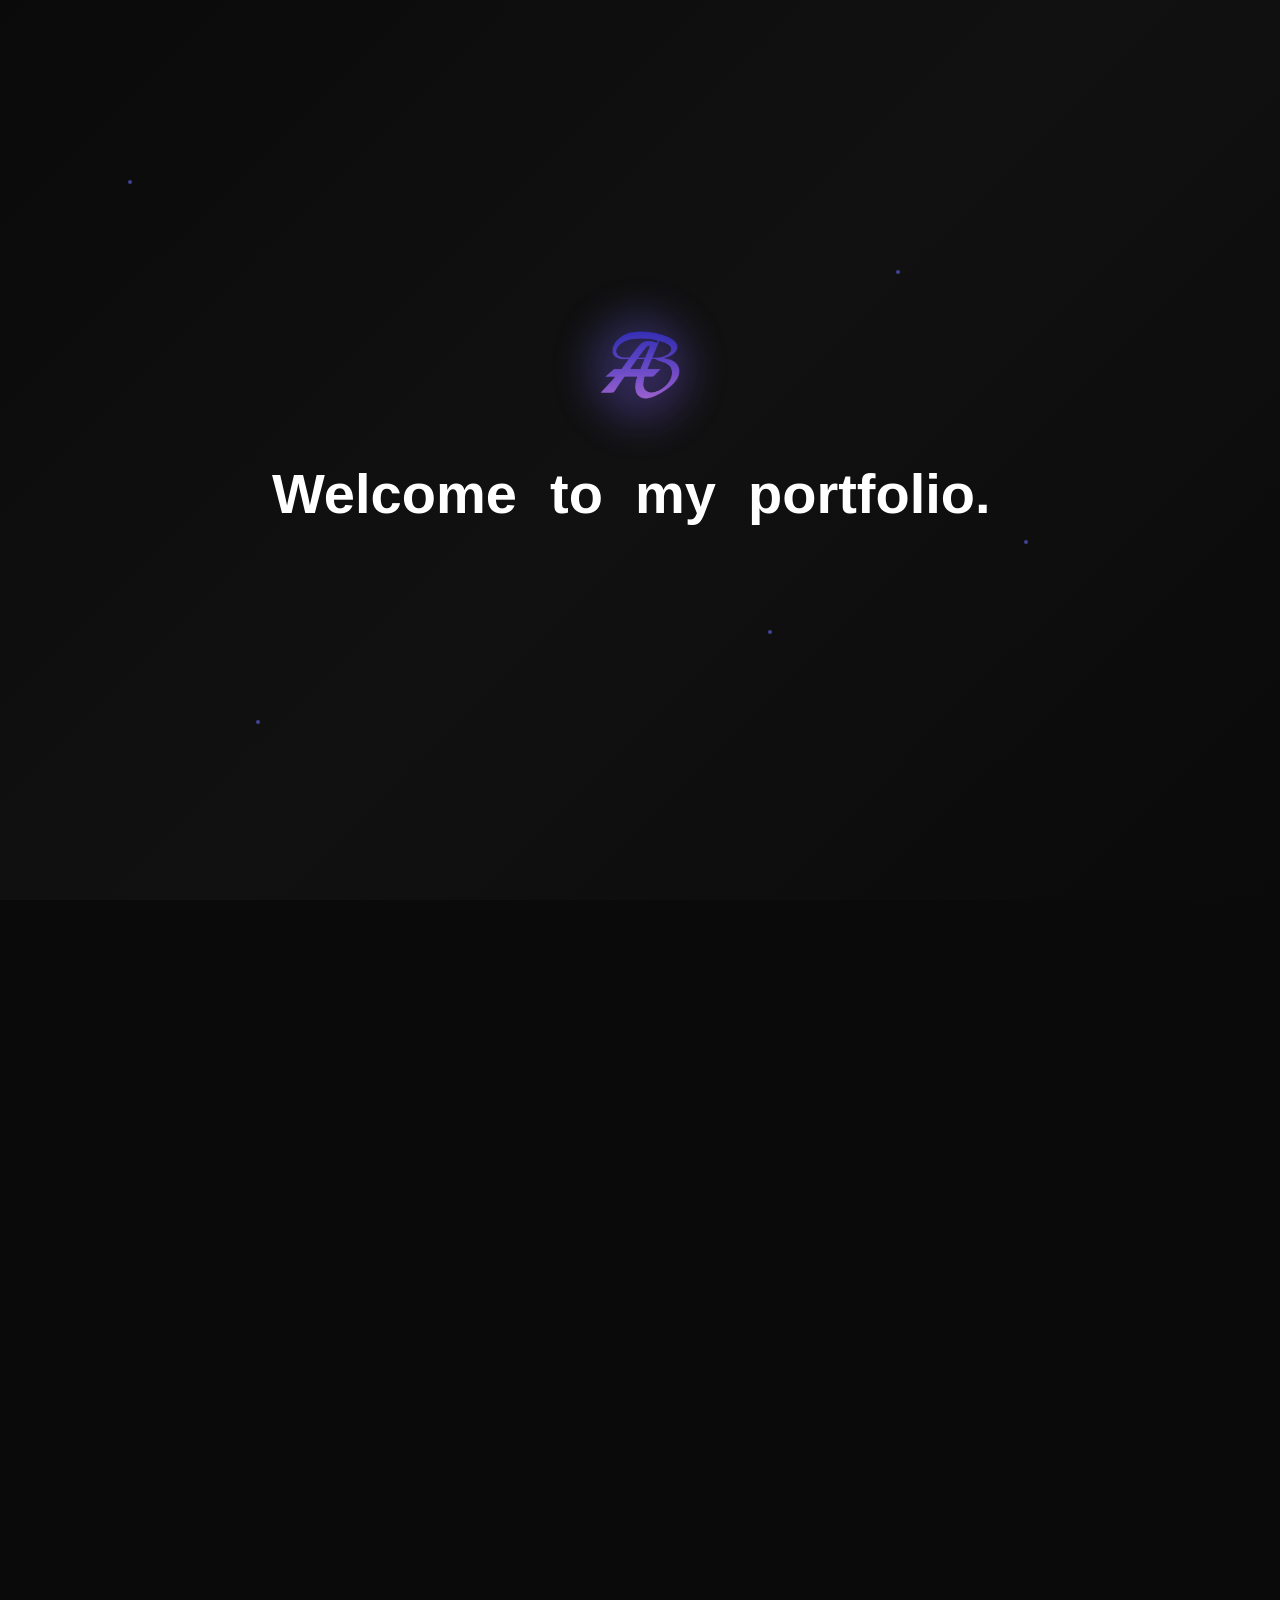
==== commit 404eb63e: "Update CompTIA Security+ certification status Co-authored-by: Copilot <223556219+Copilot@users.norep" ====
--- a/index.html
+++ b/index.html
@@ -242,7 +242,7 @@
         <div class="hero-content">
             <div class="hero-text">
                 <h1 class="hero-title">
-                    Hi, I'm <span class="text-gradient">AndrewIT</span>
+                    Hi, I'm <span class="text-gradient">Andrew Blair</span>
                 </h1>
                 <p class="hero-subtitle">
                     <span class="typing-text">Computer Science Student</span>
@@ -447,17 +447,17 @@
                     </div>
                 </article>
 
-                <article class="certification-card in-progress scroll-reveal scroll-stagger-2 glow-border"
+                <article class="certification-card earned scroll-reveal scroll-stagger-2 glow-border"
                     data-cert-title="CompTIA Security+"
-                    data-cert-status="In Progress"
+                    data-cert-status="Earned"
                     data-cert-icon="fas fa-shield-halved"
-                    data-cert-description="Preparing for the next step in cybersecurity, risk management, and defensive operations."
+                    data-cert-description="Core cybersecurity expertise in threat analysis, risk management, identity and access, and defensive operations."
                     data-cert-points="Threat analysis|Risk management|Identity and access|Defensive operations">
                     <div class="certification-icon"><i class="fas fa-shield-halved"></i></div>
                     <div class="certification-copy">
-                        <span class="certification-status">In Progress</span>
+                        <span class="certification-status">Earned</span>
                         <h3>CompTIA Security+</h3>
-                        <p>Preparing for the next step in cybersecurity, risk management, and defensive operations.</p>
+                        <p>Core cybersecurity expertise in threat analysis, risk management, identity and access, and defensive operations.</p>
                     </div>
                 </article>
 
